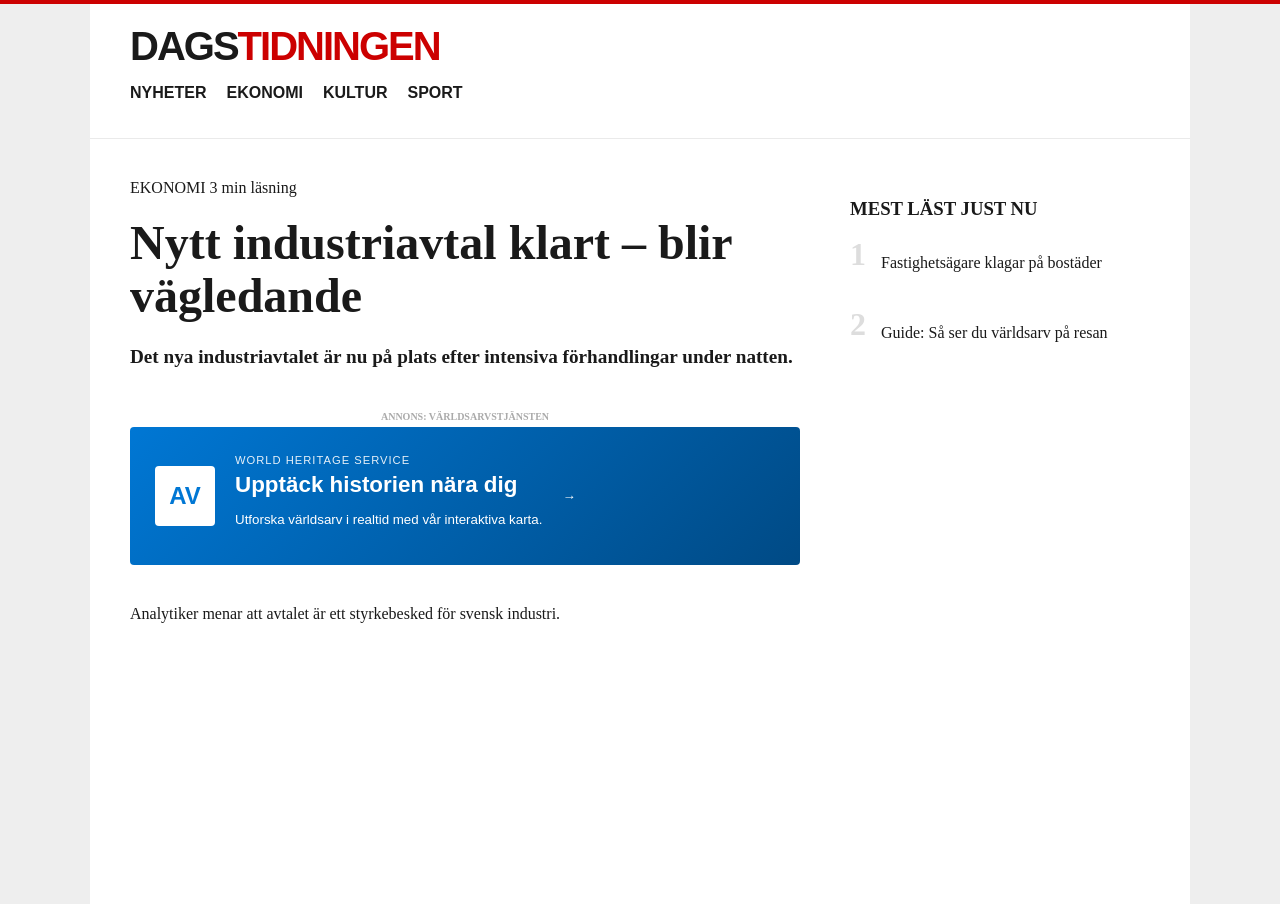
==== frontend/templates/index.html @ bee85f1d "lade till karttjänst i modal 1" ====
<!DOCTYPE html>
<html lang="sv">
   <head>
      <meta charset="UTF-8" />
      <meta name="viewport" content="width=device-width, initial-scale=1.0" />
      <title>Dagstidningen - Senaste Nytt</title>
      <link rel="stylesheet" href="../static/css/style.css" />
   </head>
   <body>
      <div class="top-accent"></div>

      <div class="news-wrapper">
         <header class="news-header">
            <div class="header-content">
               <h1 class="logo">DAGS<span>TIDNINGEN</span></h1>
               <nav class="main-nav" aria-label="Huvudmeny">
                  <ul>
                     <li><a href="#">NYHETER</a></li>
                     <li><a href="#">EKONOMI</a></li>
                     <li><a href="#">KULTUR</a></li>
                     <li><a href="#">SPORT</a></li>
                  </ul>
               </nav>
            </div>
         </header>

         <main class="news-main">
            <section class="main-article">
               <div class="article-meta">
                  <span class="category-tag">EKONOMI</span>
                  <span class="read-time">3 min läsning</span>
               </div>
               <h1 class="article-title">
                  Nytt industriavtal klart – blir vägledande
               </h1>
               <p class="lead-text">
                  Det nya industriavtalet är nu på plats efter intensiva
                  förhandlingar under natten.
               </p>

               <div class="ad-container">
                  <p class="ad-hint">ANNONS: VÄRLDSARVSTJÄNSTEN</p>
                  <button class="unesco-banner" id="openAdBtn" aria-haspopup="dialog">
                     <div class="unesco-content">
                        <div class="unesco-logo-wrapper">
                           <div class="fake-logo" aria-hidden="true">AV</div>
                        </div>
                        <div class="unesco-text">
                           <span class="unesco-tag">WORLD HERITAGE SERVICE</span>
                           <h3>Upptäck historien nära dig</h3>
                           <p>Utforska världsarv i realtid med vår interaktiva karta.</p>
                        </div>
                        <div class="unesco-arrow" aria-hidden="true">→</div>
                     </div>
                  </button>
               </div>
               <p>
                  Analytiker menar att avtalet är ett styrkebesked för svensk industri.
               </p>
            </section>

            <aside class="sidebar">
               <h3 class="sidebar-title">MEST LÄST JUST NU</h3>
               <ol class="top-list">
                  <li>
                     <span class="rank">1</span>
                     <p>Fastighetsägare klagar på bostäder</p>
                  </li>
                  <li>
                     <span class="rank">2</span>
                     <p>Guide: Så ser du världsarv på resan</p>
                  </li>
               </ol>
            </aside>
         </main>
      </div>

      <div id="unescoModal" class="modal-overlay" role="dialog" aria-labelledby="regTitle" aria-modal="true">
         <div class="modal-window">
            <button class="close-modal" id="closeAdBtn" aria-label="Stäng fönster">&times;</button>
            <div class="modal-header">
               <div class="fake-logo-small" aria-hidden="true">AV</div>
               <div>
                  <h2 id="regTitle" style="margin: 0">Världsarvstjänsten</h2>
                  <p style="margin: 5px 0 0; font-size: 0.9rem; opacity: 0.9">Lokal information i realtid</p>
               </div>
            </div>

            <div class="modal-body">
               <div class="info-card">
                  <h3><span aria-hidden="true">📍</span> Upptäck platsen</h3>
                  <p>Du är nära <strong>Örlogsstaden Karlskrona</strong>. Som medlem får du tillgång till fördjupad historik och AI-guide.</p>
               </div>

               <div class="map-placeholder">
                  <div class="map-header"><span aria-hidden="true">🗺️</span> Interaktiv karta</div>
                  <div class="map-view">
                     <p class="map-hint">Kartvy förbereds...</p>
                  </div>
               </div>

               <div class="subscription-box">
                  <h4>Bli Premium-prenumerant</h4>
                  <div class="subscription-form">
                     <div class="form-group">
                        <label for="phoneInput">Mobilnummer</label>
                        <input type="tel" id="phoneInput" placeholder="070-000 00 00" required />
                     </div>
                     <div class="form-group">
                        <label for="nameInput">Namn</label>
                        <input type="text" id="nameInput" placeholder="För- och efternamn" required />
                     </div>
                     <div class="form-group">
                        <label for="emailInput">E-post</label>
                        <input type="email" id="emailInput" placeholder="namn@exempel.se" required />
                     </div>

                     <button class="btn-bankid" id="bankidBtn">
                        <img src="https://upload.wikimedia.org/wikipedia/commons/4/4e/BankID_logo.svg" alt="" aria-hidden="true" />
                        Bekräfta med BankID
                     </button>
                  </div>
                  <div class="footer-link">
                     Redan medlem? <a href="#" id="toMemberView">Mina Sidor / Logga in</a>
                  </div>
               </div>
            </div>
         </div>
      </div>

      <div id="memberModal" class="modal-overlay" role="dialog" aria-labelledby="memberTitle" aria-modal="true">
         <div class="modal-window">
            <button class="close-modal" id="closeMemberBtn" aria-label="Stäng fönster">&times;</button>
            <div class="modal-header" style="background: var(--unesco-dark)">
               <div class="fake-logo-small" aria-hidden="true">AV</div>
               <div>
                  <h2 id="memberTitle" style="margin: 0">Mina Sidor</h2>
                  <p style="margin: 5px 0 0; font-size: 0.9rem; opacity: 0.9">Inloggad som Premium-medlem</p>
               </div>
            </div>

            <div class="modal-body">
               <div class="info-card">
                  <h3><span aria-hidden="true">📍</span> Världsarv i närheten</h3>
                  <p>Du befinner dig just nu nära <strong>Örlogsstaden Karlskrona</strong>.</p>
                  <div class="checkbox-group">
                     <label class="custom-checkbox">
                        <input type="checkbox" id="visitedCheck" />
                        <span>Jag har besökt denna plats</span>
                     </label>
                  </div>
               </div>

               <div class="map-placeholder">
                  <div class="map-header"><span aria-hidden="true">🗺️</span> Din Premium-karta</div>
                  <div class="map-view premium-map">
                     <p class="map-hint">Fullständig karta laddas...</p>
                  </div>
               </div>

               <div class="chatbot-container">
                  <h4><span class="sparkle" aria-hidden="true">✨</span> AI-Guide (Premium)</h4>
                  <div class="chat-box" id="chatOutput" aria-live="polite">
                     Välkommen! Jag är din personliga guide till Örlogsstaden Karlskrona. Vad vill du veta mer om platsen?
                  </div>
                  <div class="chat-input-area">
                     <input type="text" placeholder="Ställ en fråga..." id="chatInput" />
                     <button id="sendChat">Fråga</button>
                  </div>
               </div>

               <div class="account-management">
                  <button class="btn-cancel" onclick="confirmCancel()">Avsluta prenumeration</button>
               </div>
            </div>
         </div>
      </div>

      <script src="../static/js/script.js"></script>
   </body>
</html>
---- frontend/static/css/style.css ----
/* --- ALLMÄNNA INSTÄLLNINGAR OCH VARIABLER --- */
* {
    box-sizing: border-box;
}

:root {
    --unesco-blue: #0077d4;
    --unesco-dark: #004a85;
    --news-red: #cc0000;
    --bg-light: #f4f7f9;
    --bankid-blue: #003087;
    --text-main: #1a1a1a;
    --text-muted: #454545;
}

body {
    font-family: "Georgia", serif;
    margin: 0;
    padding: 0;
    background-color: #eee;
    color: var(--text-main);
    overflow-x: hidden;
}

.top-accent {
    height: 4px;
    background: var(--news-red);
}

/* --- TIDNINGS-LAYOUT --- */
.news-wrapper {
    width: 100%;
    max-width: 1100px;
    margin: 0 auto;
    background: white;
    min-height: 100vh;
}

.news-header {
    padding: 20px 40px;
    border-bottom: 1px solid #eaeaea;
}

.logo {
    font-family: "Arial Black", sans-serif;
    font-size: 2.5rem;
    margin: 0;
    letter-spacing: -2px;
}

.logo span {
    color: var(--news-red);
}

.main-nav ul {
    list-style: none;
    padding: 0;
    display: flex;
    flex-wrap: wrap;
    gap: 20px;
    font-family: Arial, sans-serif;
    font-weight: bold;
    margin-top: 15px;
}

.main-nav a {
    color: var(--text-main);
    text-decoration: none;
}

.news-main {
    display: grid;
    grid-template-columns: 1fr 300px;
    gap: 50px;
    padding: 40px;
}

.article-title {
    font-size: 3rem;
    line-height: 1.1;
    margin: 20px 0;
    word-wrap: break-word;
}

.lead-text {
    font-size: 1.2rem;
    line-height: 1.5;
    font-weight: bold;
}

/* --- SIDOMENY / TOPLISTA --- */
.top-list {
    list-style: none;
    padding: 0;
}
.top-list li {
    display: flex;
    gap: 15px;
    align-items: flex-start;
    margin-bottom: 20px;
}
.rank {
    font-size: 2rem;
    font-weight: 900;
    color: #ddd;
    line-height: 1;
}

/* --- ANNONS-BANNER --- */
.ad-container {
    margin: 40px 0;
    width: 100%;
}
.ad-hint {
    font-size: 10px;
    color: #aaa;
    text-align: center;
    font-weight: bold;
    margin-bottom: 5px;
}

.unesco-banner {
    width: 100%;
    border: none;
    text-align: left;
    background: linear-gradient(135deg, var(--unesco-blue), var(--unesco-dark));
    color: white;
    padding: 25px;
    border-radius: 4px;
    cursor: pointer;
    transition: transform 0.2s ease;
}

.unesco-banner:hover {
    transform: scale(1.01);
}

.unesco-content {
    display: flex;
    align-items: center;
    gap: 20px;
}

.fake-logo {
    min-width: 60px;
    height: 60px;
    background: white;
    color: var(--unesco-blue);
    font-weight: 900;
    border-radius: 4px;
    display: flex;
    align-items: center;
    justify-content: center;
    font-size: 24px;
}

.unesco-text h3 {
    margin: 5px 0;
    font-size: 1.4rem;
}

.unesco-tag {
    font-size: 0.7rem;
    letter-spacing: 1px;
    font-family: Arial, sans-serif;
    opacity: 0.9;
}

/* --- MODALER --- */
.modal-overlay {
    display: none;
    position: fixed;
    z-index: 1000;
    top: 0;
    left: 0;
    width: 100%;
    height: 100%;
    background: rgba(0, 0, 0, 0.85);
    justify-content: center;
    align-items: center;
    padding: 15px;
}

.modal-window {
    background: white;
    width: 100%;
    max-width: 550px;
    border-radius: 12px;
    position: relative;
    overflow-y: auto;
    max-height: 95vh;
    font-family: Arial, sans-serif;
    box-shadow: 0 25px 50px rgba(0, 0, 0, 0.3);
}

.modal-header {
    background: var(--unesco-blue);
    color: white;
    padding: 30px;
    display: flex;
    align-items: center;
    gap: 20px;
}

.fake-logo-small {
    min-width: 45px;
    height: 45px;
    background: white;
    color: var(--unesco-blue);
    font-weight: 900;
    border-radius: 4px;
    display: flex;
    align-items: center;
    justify-content: center;
}

.modal-body {
    padding: 25px;
}

.close-modal {
    background: transparent;
    border: none;
    position: absolute;
    right: 15px;
    top: 15px;
    font-size: 30px;
    color: white;
    cursor: pointer;
    z-index: 10;
}

/* --- KART-SKAL & PLATSINFO --- */
.info-card {
    border-left: 6px solid var(--unesco-dark);
    padding: 15px 20px;
    background: var(--bg-light);
    margin-bottom: 20px;
    border-radius: 0 8px 8px 0;
}

.info-card h3 {
    margin: 0 0 10px 0;
    font-size: 1.1rem;
    color: var(--unesco-dark);
}

.map-placeholder {
    background: #e9ecef;
    border: 1px solid #ddd;
    border-radius: 8px;
    margin-bottom: 25px;
    overflow: hidden;
}

.map-header {
    background: #f8f9fa;
    padding: 10px 15px;
    font-size: 0.85rem;
    font-weight: bold;
    border-bottom: 1px solid #ddd;
    color: var(--unesco-dark);
}

.map-view {
    height: 160px;
    display: flex;
    align-items: center;
    justify-content: center;
    background-color: #d0d7de;
    position: relative;
}

.map-view::after {
    content: "";
    position: absolute;
    width: 100%;
    height: 100%;
    background-image: radial-gradient(circle, #fff 10%, transparent 10%), 
                      linear-gradient(to right, #ccc 1px, transparent 1px),
                      linear-gradient(to bottom, #ccc 1px, transparent 1px);
    background-size: 100% 100%, 40px 40px, 40px 40px;
    opacity: 0.2;
}

.map-hint {
    font-style: italic;
    font-size: 0.8rem;
    color: #555;
    z-index: 1;
}

/* --- FORMULÄR & CHATT --- */
.subscription-box h4 {
    margin-top: 0;
    border-bottom: 2px solid #eee;
    padding-bottom: 10px;
}

.form-group {
    display: flex;
    flex-direction: column;
    gap: 5px;
    margin-bottom: 15px;
}

.form-group label {
    font-size: 0.8rem;
    font-weight: bold;
    color: var(--text-muted);
}

.form-group input {
    width: 100%;
    padding: 12px;
    border: 1px solid #ccc;
    border-radius: 6px;
    font-size: 1rem;
}

.btn-bankid {
    background: white;
    color: var(--bankid-blue);
    border: 2px solid var(--bankid-blue);
    width: 100%;
    padding: 14px;
    border-radius: 8px;
    font-weight: bold;
    cursor: pointer;
    display: flex;
    align-items: center;
    justify-content: center;
    gap: 10px;
    transition: background 0.2s;
}

.btn-bankid:hover {
    background: #f0f4ff;
}

.chatbot-container {
    background: white;
    border: 1px solid #ddd;
    border-radius: 12px;
    padding: 20px;
    margin-top: 10px;
}

.chat-box {
    background: var(--bg-light);
    padding: 15px;
    height: 140px;
    overflow-y: auto;
    margin: 15px 0;
    border-radius: 8px;
    font-size: 0.9rem;
    line-height: 1.4;
}

.chat-input-area {
    display: flex;
    gap: 10px;
}

.chat-input-area input {
    flex: 1;
    padding: 10px;
    border: 1px solid #ccc;
    border-radius: 6px;
}

.chat-input-area button {
    background: var(--unesco-blue);
    color: white;
    border: none;
    padding: 0 20px;
    border-radius: 6px;
    cursor: pointer;
}

.btn-cancel {
    background: transparent;
    color: #cc0000;
    border: 1px solid #cc0000;
    width: 100%;
    padding: 10px;
    margin-top: 20px;
    border-radius: 6px;
    cursor: pointer;
}

.footer-link {
    text-align: center;
    margin-top: 20px;
    font-size: 0.85rem;
}

/* --- HJÄLPKLASSER & RESPONSIVITET --- */
.visually-hidden {
    position: absolute;
    width: 1px;
    height: 1px;
    padding: 0;
    margin: -1px;
    overflow: hidden;
    clip: rect(0, 0, 0, 0);
    border: 0;
}

@media (max-width: 850px) {
    .news-main {
        grid-template-columns: 1fr;
        padding: 20px;
    }
    .logo {
        font-size: 1.8rem;
    }
    .article-title {
        font-size: 2rem;
    }
    .unesco-content {
        flex-direction: column;
        align-items: flex-start;
    }
    .fake-logo {
        display: none;
    }
}
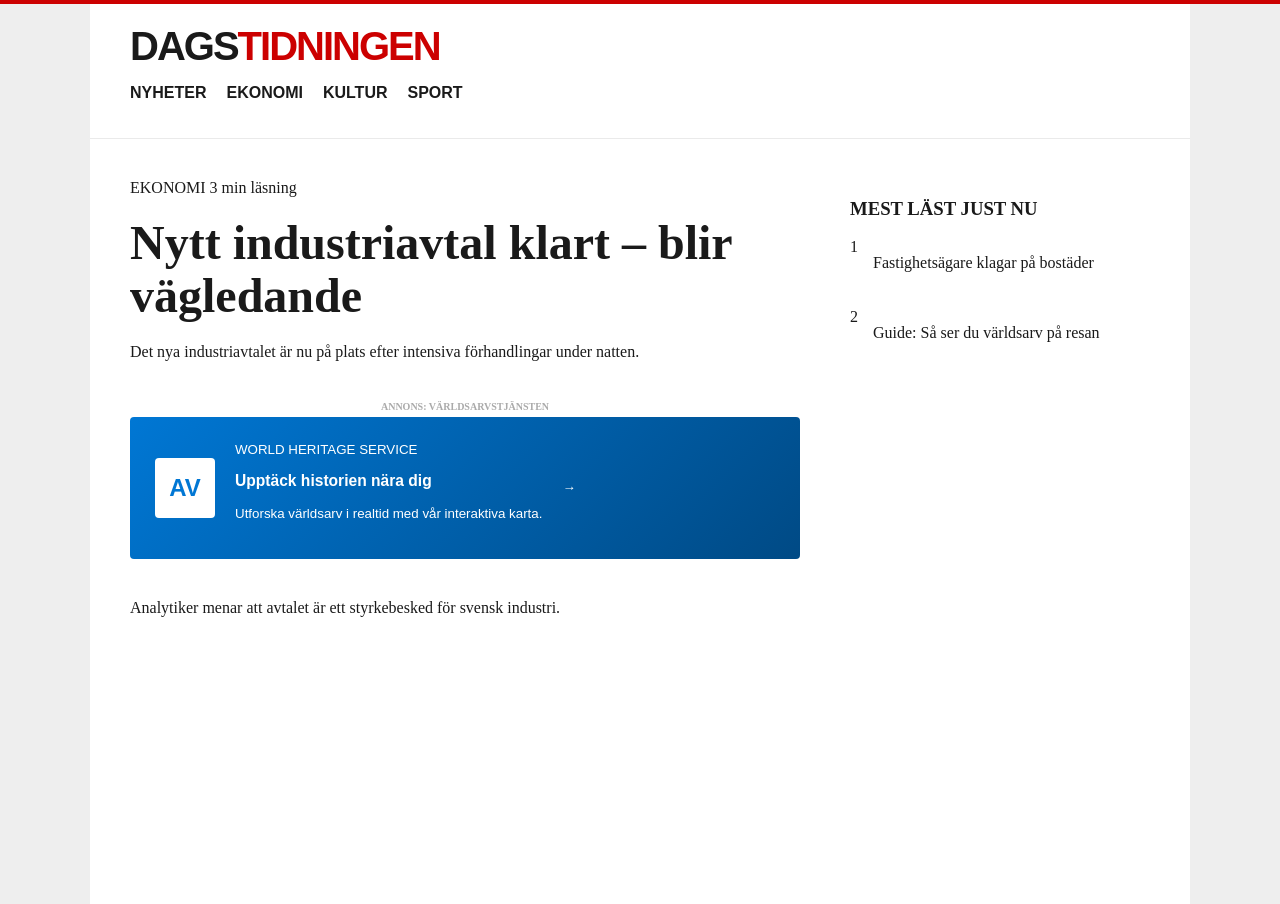
==== commit d3f3693d: "Merge branch 'main' into nina-update" ====
--- a/frontend/templates/index.html
+++ b/frontend/templates/index.html
@@ -4,6 +4,7 @@
       <meta charset="UTF-8" />
       <meta name="viewport" content="width=device-width, initial-scale=1.0" />
       <title>Dagstidningen - Senaste Nytt</title>
+      <!-- Korrekt länkning till CSS utifrån din filstruktur -->
       <link rel="stylesheet" href="../static/css/style.css" />
    </head>
    <body>
@@ -38,24 +39,34 @@
                   förhandlingar under natten.
                </p>
 
+               <!-- Knapp för att öppna den första modalen -->
                <div class="ad-container">
                   <p class="ad-hint">ANNONS: VÄRLDSARVSTJÄNSTEN</p>
-                  <button class="unesco-banner" id="openAdBtn" aria-haspopup="dialog">
+                  <button
+                     class="unesco-banner"
+                     id="openAdBtn"
+                     aria-haspopup="dialog">
                      <div class="unesco-content">
                         <div class="unesco-logo-wrapper">
                            <div class="fake-logo" aria-hidden="true">AV</div>
                         </div>
                         <div class="unesco-text">
-                           <span class="unesco-tag">WORLD HERITAGE SERVICE</span>
+                           <span class="unesco-tag"
+                              >WORLD HERITAGE SERVICE</span
+                           >
                            <h3>Upptäck historien nära dig</h3>
-                           <p>Utforska världsarv i realtid med vår interaktiva karta.</p>
+                           <p>
+                              Utforska världsarv i realtid med vår interaktiva
+                              karta.
+                           </p>
                         </div>
                         <div class="unesco-arrow" aria-hidden="true">→</div>
                      </div>
                   </button>
                </div>
                <p>
-                  Analytiker menar att avtalet är ett styrkebesked för svensk industri.
+                  Analytiker menar att avtalet är ett styrkebesked för svensk
+                  industri.
                </p>
             </section>
 
@@ -75,74 +86,109 @@
          </main>
       </div>
 
-      <div id="unescoModal" class="modal-overlay" role="dialog" aria-labelledby="regTitle" aria-modal="true">
+      <!-- MODAL 1: REGISTRERING (FÖR BESÖKARE) -->
+      <div
+         id="unescoModal"
+         class="modal-overlay"
+         role="dialog"
+         aria-labelledby="regTitle"
+         aria-modal="true">
          <div class="modal-window">
-            <button class="close-modal" id="closeAdBtn" aria-label="Stäng fönster">&times;</button>
+            <button
+               class="close-modal"
+               id="closeAdBtn"
+               aria-label="Stäng fönster">
+               &times;
+            </button>
             <div class="modal-header">
                <div class="fake-logo-small" aria-hidden="true">AV</div>
                <div>
                   <h2 id="regTitle" style="margin: 0">Världsarvstjänsten</h2>
-                  <p style="margin: 5px 0 0; font-size: 0.9rem; opacity: 0.9">Lokal information i realtid</p>
+                  <p style="margin: 5px 0 0; font-size: 0.9rem; opacity: 0.9">
+                     Lokal information i realtid
+                  </p>
                </div>
             </div>
 
             <div class="modal-body">
-               <div class="info-card">
-                  <h3><span aria-hidden="true">📍</span> Upptäck platsen</h3>
-                  <p>Du är nära <strong>Örlogsstaden Karlskrona</strong>. Som medlem får du tillgång till fördjupad historik och AI-guide.</p>
-               </div>
-
-               <div class="map-placeholder">
-                  <div class="map-header"><span aria-hidden="true">🗺️</span> Interaktiv karta</div>
-                  <div class="map-view">
-                     <p class="map-hint">Kartvy förbereds...</p>
-                  </div>
-               </div>
-
                <div class="subscription-box">
                   <h4>Bli Premium-prenumerant</h4>
                   <div class="subscription-form">
                      <div class="form-group">
                         <label for="phoneInput">Mobilnummer</label>
-                        <input type="tel" id="phoneInput" placeholder="070-000 00 00" required />
+                        <input
+                           type="tel"
+                           id="phoneInput"
+                           placeholder="070-000 00 00"
+                           required />
                      </div>
                      <div class="form-group">
                         <label for="nameInput">Namn</label>
-                        <input type="text" id="nameInput" placeholder="För- och efternamn" required />
+                        <input
+                           type="text"
+                           id="nameInput"
+                           placeholder="För- och efternamn"
+                           required />
                      </div>
                      <div class="form-group">
                         <label for="emailInput">E-post</label>
-                        <input type="email" id="emailInput" placeholder="namn@exempel.se" required />
+                        <input
+                           type="email"
+                           id="emailInput"
+                           placeholder="namn@exempel.se"
+                           required />
                      </div>
 
                      <button class="btn-bankid" id="bankidBtn">
-                        <img src="https://upload.wikimedia.org/wikipedia/commons/4/4e/BankID_logo.svg" alt="" aria-hidden="true" />
+                        <img
+                           src="https://upload.wikimedia.org/wikipedia/commons/4/4e/BankID_logo.svg"
+                           alt=""
+                           aria-hidden="true" />
                         Bekräfta med BankID
                      </button>
                   </div>
                   <div class="footer-link">
-                     Redan medlem? <a href="#" id="toMemberView">Mina Sidor / Logga in</a>
+                     Redan medlem?
+                     <a href="#" id="toMemberView">Mina Sidor / Logga in</a>
                   </div>
                </div>
             </div>
          </div>
       </div>
 
-      <div id="memberModal" class="modal-overlay" role="dialog" aria-labelledby="memberTitle" aria-modal="true">
+      <!-- MODAL 2: MINA SIDOR (PREMIUM-VY) -->
+      <div
+         id="memberModal"
+         class="modal-overlay"
+         role="dialog"
+         aria-labelledby="memberTitle"
+         aria-modal="true">
          <div class="modal-window">
-            <button class="close-modal" id="closeMemberBtn" aria-label="Stäng fönster">&times;</button>
+            <button
+               class="close-modal"
+               id="closeMemberBtn"
+               aria-label="Stäng fönster">
+               &times;
+            </button>
             <div class="modal-header" style="background: var(--unesco-dark)">
                <div class="fake-logo-small" aria-hidden="true">AV</div>
                <div>
                   <h2 id="memberTitle" style="margin: 0">Mina Sidor</h2>
-                  <p style="margin: 5px 0 0; font-size: 0.9rem; opacity: 0.9">Inloggad som Premium-medlem</p>
+                  <p style="margin: 5px 0 0; font-size: 0.9rem; opacity: 0.9">
+                     Inloggad som Premium-medlem
+                  </p>
                </div>
             </div>
 
             <div class="modal-body">
                <div class="info-card">
-                  <h3><span aria-hidden="true">📍</span> Världsarv i närheten</h3>
-                  <p>Du befinner dig just nu nära <strong>Örlogsstaden Karlskrona</strong>.</p>
+                  <h3>
+                     <span aria-hidden="true">📍</span> Världsarv i närheten
+                  </h3>
+                  <p>
+                     Du befinner dig just nu nära
+                     <strong>Örlogsstaden Karlskrona</strong>.
+                  </p>
                   <div class="checkbox-group">
                      <label class="custom-checkbox">
                         <input type="checkbox" id="visitedCheck" />
@@ -151,31 +197,37 @@
                   </div>
                </div>
 
-               <div class="map-placeholder">
-                  <div class="map-header"><span aria-hidden="true">🗺️</span> Din Premium-karta</div>
-                  <div class="map-view premium-map">
-                     <p class="map-hint">Fullständig karta laddas...</p>
-                  </div>
-               </div>
-
                <div class="chatbot-container">
-                  <h4><span class="sparkle" aria-hidden="true">✨</span> AI-Guide (Premium)</h4>
+                  <h4>
+                     <span class="sparkle" aria-hidden="true">✨</span> AI-Guide
+                     (Premium)
+                  </h4>
                   <div class="chat-box" id="chatOutput" aria-live="polite">
-                     Välkommen! Jag är din personliga guide till Örlogsstaden Karlskrona. Vad vill du veta mer om platsen?
+                     Välkommen! Jag är din personliga guide till Örlogsstaden
+                     Karlskrona. Vad vill du veta mer om platsen?
                   </div>
                   <div class="chat-input-area">
-                     <input type="text" placeholder="Ställ en fråga..." id="chatInput" />
+                     <label for="chatInput" class="visually-hidden"
+                        >Ställ en fråga</label
+                     >
+                     <input
+                        type="text"
+                        placeholder="Ställ en fråga..."
+                        id="chatInput" />
                      <button id="sendChat">Fråga</button>
                   </div>
                </div>
 
                <div class="account-management">
-                  <button class="btn-cancel" onclick="confirmCancel()">Avsluta prenumeration</button>
+                  <button class="btn-cancel" onclick="confirmCancel()">
+                     Avsluta prenumeration
+                  </button>
                </div>
             </div>
          </div>
       </div>
 
+      <!-- Korrekt länkning till JS utifrån din filstruktur -->
       <script src="../static/js/script.js"></script>
    </body>
-</html>+</html>
--- a/frontend/static/css/style.css
+++ b/frontend/static/css/style.css
@@ -1,428 +1,345 @@
-/* --- ALLMÄNNA INSTÄLLNINGAR OCH VARIABLER --- */
+/* ALLMÄNNA INSTÄLLNINGAR OCH RESPONSIVITET */
 * {
-    box-sizing: border-box;
+   box-sizing: border-box;
 }
 
 :root {
-    --unesco-blue: #0077d4;
-    --unesco-dark: #004a85;
-    --news-red: #cc0000;
-    --bg-light: #f4f7f9;
-    --bankid-blue: #003087;
-    --text-main: #1a1a1a;
-    --text-muted: #454545;
+   --unesco-blue: #0077d4;
+   --unesco-dark: #004a85;
+   --news-red: #cc0000;
+   --bg-light: #f4f7f9;
+   --bankid-blue: #003087;
+   --text-main: #1a1a1a;
+   --text-muted: #454545;
 }
 
 body {
-    font-family: "Georgia", serif;
-    margin: 0;
-    padding: 0;
-    background-color: #eee;
-    color: var(--text-main);
-    overflow-x: hidden;
+   font-family: "Georgia", serif;
+   margin: 0;
+   padding: 0;
+   background-color: #eee;
+   color: var(--text-main);
+   overflow-x: hidden;
 }
 
 .top-accent {
-    height: 4px;
-    background: var(--news-red);
-}
-
-/* --- TIDNINGS-LAYOUT --- */
+   height: 4px;
+   background: var(--news-red);
+}
+
+/* TIDNINGS-LAYOUT */
 .news-wrapper {
-    width: 100%;
-    max-width: 1100px;
-    margin: 0 auto;
-    background: white;
-    min-height: 100vh;
+   width: 100%;
+   max-width: 1100px;
+   margin: 0 auto;
+   background: white;
+   min-height: 100vh;
 }
 
 .news-header {
-    padding: 20px 40px;
-    border-bottom: 1px solid #eaeaea;
+   padding: 20px 40px;
+   border-bottom: 1px solid #eaeaea;
 }
 
 .logo {
-    font-family: "Arial Black", sans-serif;
-    font-size: 2.5rem;
-    margin: 0;
-    letter-spacing: -2px;
+   font-family: "Arial Black", sans-serif;
+   font-size: 2.5rem;
+   margin: 0;
+   letter-spacing: -2px;
 }
 
 .logo span {
-    color: var(--news-red);
+   color: var(--news-red);
 }
 
 .main-nav ul {
-    list-style: none;
-    padding: 0;
-    display: flex;
-    flex-wrap: wrap;
-    gap: 20px;
-    font-family: Arial, sans-serif;
-    font-weight: bold;
-    margin-top: 15px;
+   list-style: none;
+   padding: 0;
+   display: flex;
+   flex-wrap: wrap;
+   gap: 20px;
+   font-family: Arial, sans-serif;
+   font-weight: bold;
+   margin-top: 15px;
 }
 
 .main-nav a {
-    color: var(--text-main);
-    text-decoration: none;
+   color: var(--text-main);
+   text-decoration: none;
 }
 
 .news-main {
-    display: grid;
-    grid-template-columns: 1fr 300px;
-    gap: 50px;
-    padding: 40px;
+   display: grid;
+   grid-template-columns: 1fr 300px;
+   gap: 50px;
+   padding: 40px;
 }
 
 .article-title {
-    font-size: 3rem;
-    line-height: 1.1;
-    margin: 20px 0;
-    word-wrap: break-word;
-}
-
-.lead-text {
-    font-size: 1.2rem;
-    line-height: 1.5;
-    font-weight: bold;
-}
-
-/* --- SIDOMENY / TOPLISTA --- */
+   font-size: 3rem;
+   line-height: 1.1;
+   margin: 20px 0;
+   word-wrap: break-word;
+}
+
+/* SIDOMENY / TOPLISTA */
 .top-list {
-    list-style: none;
-    padding: 0;
+   list-style: none;
+   padding: 0;
 }
 .top-list li {
-    display: flex;
-    gap: 15px;
-    align-items: flex-start;
-    margin-bottom: 20px;
-}
-.rank {
-    font-size: 2rem;
-    font-weight: 900;
-    color: #ddd;
-    line-height: 1;
-}
-
-/* --- ANNONS-BANNER --- */
+   display: flex;
+   gap: 15px;
+   align-items: flex-start;
+   margin-bottom: 20px;
+}
+
+/* ANNONS-BANNER */
 .ad-container {
-    margin: 40px 0;
-    width: 100%;
+   margin: 40px 0;
+   width: 100%;
 }
 .ad-hint {
-    font-size: 10px;
-    color: #aaa;
-    text-align: center;
-    font-weight: bold;
-    margin-bottom: 5px;
+   font-size: 10px;
+   color: #aaa;
+   text-align: center;
+   font-weight: bold;
+   margin-bottom: 5px;
 }
 
 .unesco-banner {
-    width: 100%;
-    border: none;
-    text-align: left;
-    background: linear-gradient(135deg, var(--unesco-blue), var(--unesco-dark));
-    color: white;
-    padding: 25px;
-    border-radius: 4px;
-    cursor: pointer;
-    transition: transform 0.2s ease;
-}
-
-.unesco-banner:hover {
-    transform: scale(1.01);
+   width: 100%;
+   border: none;
+   text-align: left;
+   background: linear-gradient(135deg, var(--unesco-blue), var(--unesco-dark));
+   color: white;
+   padding: 25px;
+   border-radius: 4px;
+   cursor: pointer;
 }
 
 .unesco-content {
-    display: flex;
-    align-items: center;
-    gap: 20px;
+   display: flex;
+   align-items: center;
+   gap: 20px;
 }
 
 .fake-logo {
-    min-width: 60px;
-    height: 60px;
-    background: white;
-    color: var(--unesco-blue);
-    font-weight: 900;
-    border-radius: 4px;
-    display: flex;
-    align-items: center;
-    justify-content: center;
-    font-size: 24px;
-}
-
-.unesco-text h3 {
-    margin: 5px 0;
-    font-size: 1.4rem;
-}
-
-.unesco-tag {
-    font-size: 0.7rem;
-    letter-spacing: 1px;
-    font-family: Arial, sans-serif;
-    opacity: 0.9;
-}
-
-/* --- MODALER --- */
+   min-width: 60px;
+   height: 60px;
+   background: white;
+   color: var(--unesco-blue);
+   font-weight: 900;
+   border-radius: 4px;
+   display: flex;
+   align-items: center;
+   justify-content: center;
+   font-size: 24px;
+}
+
+/* MODALER (WCAG & MOBILANPASSADE) */
 .modal-overlay {
-    display: none;
-    position: fixed;
-    z-index: 1000;
-    top: 0;
-    left: 0;
-    width: 100%;
-    height: 100%;
-    background: rgba(0, 0, 0, 0.85);
-    justify-content: center;
-    align-items: center;
-    padding: 15px;
+   display: none;
+   position: fixed;
+   z-index: 1000;
+   top: 0;
+   left: 0;
+   width: 100%;
+   height: 100%;
+   background: rgba(0, 0, 0, 0.85);
+   justify-content: center;
+   align-items: center;
+   padding: 15px;
 }
 
 .modal-window {
-    background: white;
-    width: 100%;
-    max-width: 550px;
-    border-radius: 12px;
-    position: relative;
-    overflow-y: auto;
-    max-height: 95vh;
-    font-family: Arial, sans-serif;
-    box-shadow: 0 25px 50px rgba(0, 0, 0, 0.3);
+   background: white;
+   width: 100%;
+   max-width: 550px;
+   border-radius: 12px;
+   position: relative;
+   overflow: hidden;
+   font-family: Arial, sans-serif;
+   box-shadow: 0 25px 50px rgba(0, 0, 0, 0.3);
 }
 
 .modal-header {
-    background: var(--unesco-blue);
-    color: white;
-    padding: 30px;
-    display: flex;
-    align-items: center;
-    gap: 20px;
+   background: var(--unesco-blue);
+   color: white;
+   padding: 30px;
+   display: flex;
+   align-items: center;
+   gap: 20px;
 }
 
 .fake-logo-small {
-    min-width: 45px;
-    height: 45px;
-    background: white;
-    color: var(--unesco-blue);
-    font-weight: 900;
-    border-radius: 4px;
-    display: flex;
-    align-items: center;
-    justify-content: center;
+   min-width: 45px;
+   height: 45px;
+   background: white;
+   color: var(--unesco-blue);
+   font-weight: 900;
+   border-radius: 4px;
+   display: flex;
+   align-items: center;
+   justify-content: center;
 }
 
 .modal-body {
-    padding: 25px;
+   padding: 30px; /* Ger luft åt innehållet */
 }
 
 .close-modal {
-    background: transparent;
-    border: none;
-    position: absolute;
-    right: 15px;
-    top: 15px;
-    font-size: 30px;
-    color: white;
-    cursor: pointer;
-    z-index: 10;
-}
-
-/* --- KART-SKAL & PLATSINFO --- */
+   background: transparent;
+   border: none;
+   position: absolute;
+   right: 15px;
+   top: 15px;
+   font-size: 30px;
+   color: white;
+   cursor: pointer;
+   z-index: 10;
+}
+
+/* FORMULÄR-KOMPONENTER */
+.form-group {
+   display: flex;
+   flex-direction: column;
+   gap: 5px;
+   margin-bottom: 15px;
+}
+
+.form-group label {
+   font-size: 0.85rem;
+   font-weight: bold;
+   color: var(--text-muted);
+}
+
+.form-group input {
+   width: 100%;
+   padding: 12px;
+   border: 1px solid #ccc;
+   border-radius: 6px;
+   font-size: 1rem;
+}
+
+.btn-bankid {
+   background: white;
+   color: var(--bankid-blue);
+   border: 2px solid var(--bankid-blue);
+   width: 100%;
+   padding: 14px;
+   border-radius: 8px;
+   font-weight: bold;
+   cursor: pointer;
+   display: flex;
+   align-items: center;
+   justify-content: center;
+   gap: 10px;
+   margin-top: 10px;
+}
+
+.btn-bankid img {
+   width: 24px;
+}
+
+/* PREMIUM-KOMPONENTER (FIXAR DET HOPTRYCKTA) */
 .info-card {
-    border-left: 6px solid var(--unesco-dark);
-    padding: 15px 20px;
-    background: var(--bg-light);
-    margin-bottom: 20px;
-    border-radius: 0 8px 8px 0;
-}
-
-.info-card h3 {
-    margin: 0 0 10px 0;
-    font-size: 1.1rem;
-    color: var(--unesco-dark);
-}
-
-.map-placeholder {
-    background: #e9ecef;
-    border: 1px solid #ddd;
-    border-radius: 8px;
-    margin-bottom: 25px;
-    overflow: hidden;
-}
-
-.map-header {
-    background: #f8f9fa;
-    padding: 10px 15px;
-    font-size: 0.85rem;
-    font-weight: bold;
-    border-bottom: 1px solid #ddd;
-    color: var(--unesco-dark);
-}
-
-.map-view {
-    height: 160px;
-    display: flex;
-    align-items: center;
-    justify-content: center;
-    background-color: #d0d7de;
-    position: relative;
-}
-
-.map-view::after {
-    content: "";
-    position: absolute;
-    width: 100%;
-    height: 100%;
-    background-image: radial-gradient(circle, #fff 10%, transparent 10%), 
-                      linear-gradient(to right, #ccc 1px, transparent 1px),
-                      linear-gradient(to bottom, #ccc 1px, transparent 1px);
-    background-size: 100% 100%, 40px 40px, 40px 40px;
-    opacity: 0.2;
-}
-
-.map-hint {
-    font-style: italic;
-    font-size: 0.8rem;
-    color: #555;
-    z-index: 1;
-}
-
-/* --- FORMULÄR & CHATT --- */
-.subscription-box h4 {
-    margin-top: 0;
-    border-bottom: 2px solid #eee;
-    padding-bottom: 10px;
-}
-
-.form-group {
-    display: flex;
-    flex-direction: column;
-    gap: 5px;
-    margin-bottom: 15px;
-}
-
-.form-group label {
-    font-size: 0.8rem;
-    font-weight: bold;
-    color: var(--text-muted);
-}
-
-.form-group input {
-    width: 100%;
-    padding: 12px;
-    border: 1px solid #ccc;
-    border-radius: 6px;
-    font-size: 1rem;
-}
-
-.btn-bankid {
-    background: white;
-    color: var(--bankid-blue);
-    border: 2px solid var(--bankid-blue);
-    width: 100%;
-    padding: 14px;
-    border-radius: 8px;
-    font-weight: bold;
-    cursor: pointer;
-    display: flex;
-    align-items: center;
-    justify-content: center;
-    gap: 10px;
-    transition: background 0.2s;
-}
-
-.btn-bankid:hover {
-    background: #f0f4ff;
+   border-left: 6px solid var(--unesco-dark);
+   padding: 20px;
+   background: var(--bg-light);
+   margin-bottom: 25px;
 }
 
 .chatbot-container {
-    background: white;
-    border: 1px solid #ddd;
-    border-radius: 12px;
-    padding: 20px;
-    margin-top: 10px;
+   background: white;
+   border: 1px solid #ddd;
+   border-radius: 12px;
+   padding: 20px;
+   margin-bottom: 25px;
 }
 
 .chat-box {
-    background: var(--bg-light);
-    padding: 15px;
-    height: 140px;
-    overflow-y: auto;
-    margin: 15px 0;
-    border-radius: 8px;
-    font-size: 0.9rem;
-    line-height: 1.4;
+   background: var(--bg-light);
+   padding: 15px;
+   height: 150px;
+   overflow-y: auto;
+   margin: 15px 0;
+   border-radius: 8px;
+   border: 1px solid #eee;
+   font-size: 0.9rem;
 }
 
 .chat-input-area {
-    display: flex;
-    gap: 10px;
-}
-
+   display: flex;
+   gap: 10px;
+}
 .chat-input-area input {
-    flex: 1;
-    padding: 10px;
-    border: 1px solid #ccc;
-    border-radius: 6px;
-}
-
+   flex: 1;
+   padding: 10px;
+   border: 1px solid #ccc;
+   border-radius: 6px;
+}
 .chat-input-area button {
-    background: var(--unesco-blue);
-    color: white;
-    border: none;
-    padding: 0 20px;
-    border-radius: 6px;
-    cursor: pointer;
+   background: var(--unesco-blue);
+   color: white;
+   border: none;
+   padding: 0 20px;
+   border-radius: 6px;
+   cursor: pointer;
 }
 
 .btn-cancel {
-    background: transparent;
-    color: #cc0000;
-    border: 1px solid #cc0000;
-    width: 100%;
-    padding: 10px;
-    margin-top: 20px;
-    border-radius: 6px;
-    cursor: pointer;
+   background: white;
+   color: #cc0000;
+   border: 1.5px solid #cc0000;
+   width: 100%;
+   padding: 12px;
+   border-radius: 6px;
+   cursor: pointer;
+   font-weight: bold;
 }
 
 .footer-link {
-    text-align: center;
-    margin-top: 20px;
-    font-size: 0.85rem;
-}
-
-/* --- HJÄLPKLASSER & RESPONSIVITET --- */
+   text-align: center;
+   margin-top: 20px;
+   font-size: 0.9rem;
+}
+
+/* RESPONSIVITET */
+@media (max-width: 850px) {
+   .news-main {
+      grid-template-columns: 1fr;
+      padding: 20px;
+   }
+   .logo {
+      font-size: 1.8rem;
+   }
+   .article-title {
+      font-size: 2rem;
+   }
+   .unesco-content {
+      flex-direction: column;
+      align-items: flex-start;
+   }
+   .fake-logo {
+      display: none;
+   }
+   .modal-window {
+      width: 95%;
+   }
+   .modal-header,
+   .modal-body {
+      padding: 20px;
+   }
+}
+
 .visually-hidden {
-    position: absolute;
-    width: 1px;
-    height: 1px;
-    padding: 0;
-    margin: -1px;
-    overflow: hidden;
-    clip: rect(0, 0, 0, 0);
-    border: 0;
-}
-
-@media (max-width: 850px) {
-    .news-main {
-        grid-template-columns: 1fr;
-        padding: 20px;
-    }
-    .logo {
-        font-size: 1.8rem;
-    }
-    .article-title {
-        font-size: 2rem;
-    }
-    .unesco-content {
-        flex-direction: column;
-        align-items: flex-start;
-    }
-    .fake-logo {
-        display: none;
-    }
-}+   position: absolute;
+   width: 1px;
+   height: 1px;
+   padding: 0;
+   margin: -1px;
+   overflow: hidden;
+   clip: rect(0, 0, 0, 0);
+   border: 0;
+}
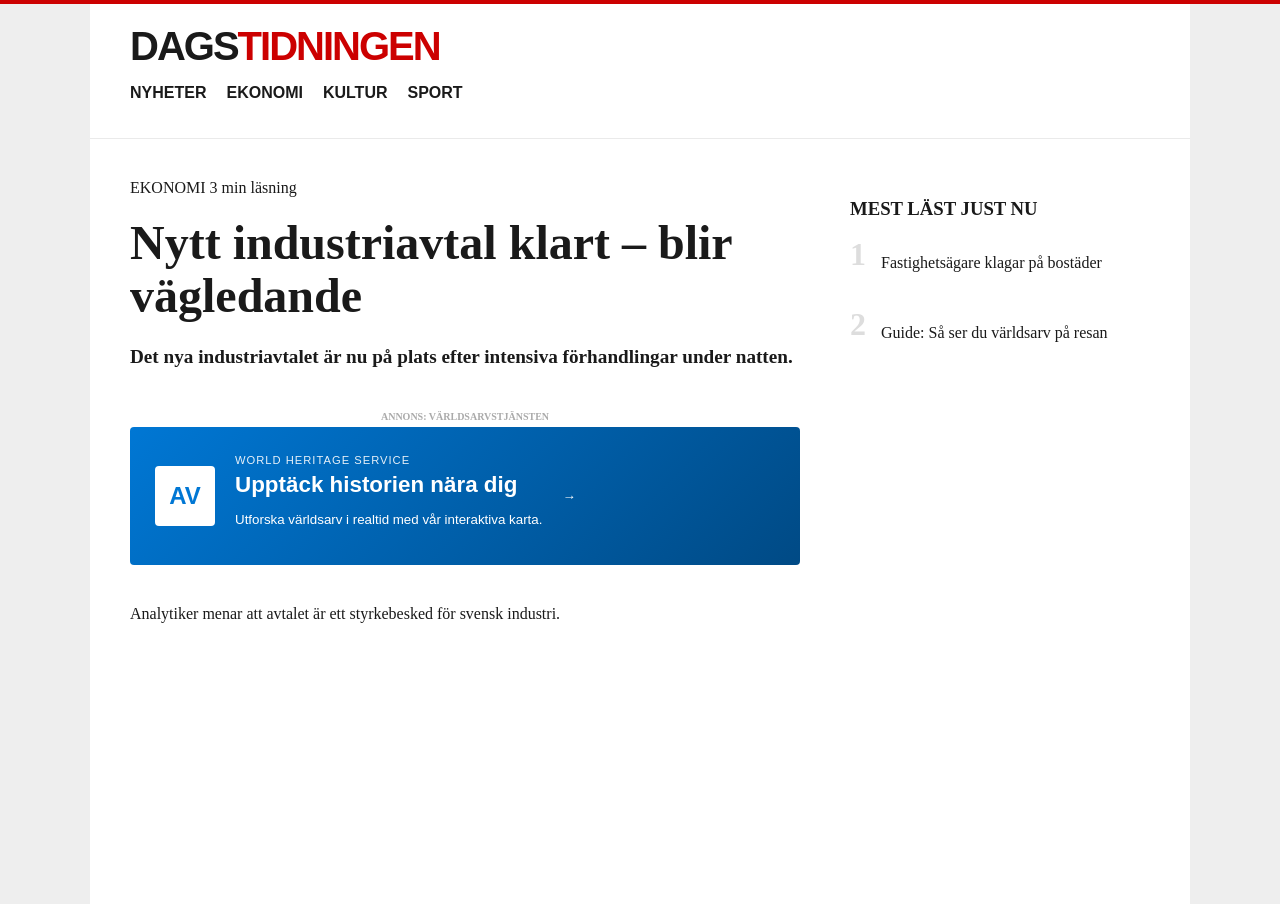
==== commit 56cd112d: "Merge branch 'main' into Amandas-branch" ====
--- a/frontend/templates/index.html
+++ b/frontend/templates/index.html
@@ -4,7 +4,6 @@
       <meta charset="UTF-8" />
       <meta name="viewport" content="width=device-width, initial-scale=1.0" />
       <title>Dagstidningen - Senaste Nytt</title>
-      <!-- Korrekt länkning till CSS utifrån din filstruktur -->
       <link rel="stylesheet" href="../static/css/style.css" />
    </head>
    <body>
@@ -39,34 +38,24 @@
                   förhandlingar under natten.
                </p>
 
-               <!-- Knapp för att öppna den första modalen -->
                <div class="ad-container">
                   <p class="ad-hint">ANNONS: VÄRLDSARVSTJÄNSTEN</p>
-                  <button
-                     class="unesco-banner"
-                     id="openAdBtn"
-                     aria-haspopup="dialog">
+                  <button class="unesco-banner" id="openAdBtn" aria-haspopup="dialog">
                      <div class="unesco-content">
                         <div class="unesco-logo-wrapper">
                            <div class="fake-logo" aria-hidden="true">AV</div>
                         </div>
                         <div class="unesco-text">
-                           <span class="unesco-tag"
-                              >WORLD HERITAGE SERVICE</span
-                           >
+                           <span class="unesco-tag">WORLD HERITAGE SERVICE</span>
                            <h3>Upptäck historien nära dig</h3>
-                           <p>
-                              Utforska världsarv i realtid med vår interaktiva
-                              karta.
-                           </p>
+                           <p>Utforska världsarv i realtid med vår interaktiva karta.</p>
                         </div>
                         <div class="unesco-arrow" aria-hidden="true">→</div>
                      </div>
                   </button>
                </div>
                <p>
-                  Analytiker menar att avtalet är ett styrkebesked för svensk
-                  industri.
+                  Analytiker menar att avtalet är ett styrkebesked för svensk industri.
                </p>
             </section>
 
@@ -86,109 +75,74 @@
          </main>
       </div>
 
-      <!-- MODAL 1: REGISTRERING (FÖR BESÖKARE) -->
-      <div
-         id="unescoModal"
-         class="modal-overlay"
-         role="dialog"
-         aria-labelledby="regTitle"
-         aria-modal="true">
+      <div id="unescoModal" class="modal-overlay" role="dialog" aria-labelledby="regTitle" aria-modal="true">
          <div class="modal-window">
-            <button
-               class="close-modal"
-               id="closeAdBtn"
-               aria-label="Stäng fönster">
-               &times;
-            </button>
+            <button class="close-modal" id="closeAdBtn" aria-label="Stäng fönster">&times;</button>
             <div class="modal-header">
                <div class="fake-logo-small" aria-hidden="true">AV</div>
                <div>
                   <h2 id="regTitle" style="margin: 0">Världsarvstjänsten</h2>
-                  <p style="margin: 5px 0 0; font-size: 0.9rem; opacity: 0.9">
-                     Lokal information i realtid
-                  </p>
+                  <p style="margin: 5px 0 0; font-size: 0.9rem; opacity: 0.9">Lokal information i realtid</p>
                </div>
             </div>
 
             <div class="modal-body">
+               <div class="info-card">
+                  <h3><span aria-hidden="true">📍</span> Upptäck platsen</h3>
+                  <p>Du är nära <strong>Örlogsstaden Karlskrona</strong>. Som medlem får du tillgång till fördjupad historik och AI-guide.</p>
+               </div>
+
+               <div class="map-placeholder">
+                  <div class="map-header"><span aria-hidden="true">🗺️</span> Interaktiv karta</div>
+                  <div class="map-view">
+                     <p class="map-hint">Kartvy förbereds...</p>
+                  </div>
+               </div>
+
                <div class="subscription-box">
                   <h4>Bli Premium-prenumerant</h4>
                   <div class="subscription-form">
                      <div class="form-group">
                         <label for="phoneInput">Mobilnummer</label>
-                        <input
-                           type="tel"
-                           id="phoneInput"
-                           placeholder="070-000 00 00"
-                           required />
+                        <input type="tel" id="phoneInput" placeholder="070-000 00 00" required />
                      </div>
                      <div class="form-group">
                         <label for="nameInput">Namn</label>
-                        <input
-                           type="text"
-                           id="nameInput"
-                           placeholder="För- och efternamn"
-                           required />
+                        <input type="text" id="nameInput" placeholder="För- och efternamn" required />
                      </div>
                      <div class="form-group">
                         <label for="emailInput">E-post</label>
-                        <input
-                           type="email"
-                           id="emailInput"
-                           placeholder="namn@exempel.se"
-                           required />
+                        <input type="email" id="emailInput" placeholder="namn@exempel.se" required />
                      </div>
 
                      <button class="btn-bankid" id="bankidBtn">
-                        <img
-                           src="https://upload.wikimedia.org/wikipedia/commons/4/4e/BankID_logo.svg"
-                           alt=""
-                           aria-hidden="true" />
+                        <img src="https://upload.wikimedia.org/wikipedia/commons/4/4e/BankID_logo.svg" alt="" aria-hidden="true" />
                         Bekräfta med BankID
                      </button>
                   </div>
                   <div class="footer-link">
-                     Redan medlem?
-                     <a href="#" id="toMemberView">Mina Sidor / Logga in</a>
+                     Redan medlem? <a href="#" id="toMemberView">Mina Sidor / Logga in</a>
                   </div>
                </div>
             </div>
          </div>
       </div>
 
-      <!-- MODAL 2: MINA SIDOR (PREMIUM-VY) -->
-      <div
-         id="memberModal"
-         class="modal-overlay"
-         role="dialog"
-         aria-labelledby="memberTitle"
-         aria-modal="true">
+      <div id="memberModal" class="modal-overlay" role="dialog" aria-labelledby="memberTitle" aria-modal="true">
          <div class="modal-window">
-            <button
-               class="close-modal"
-               id="closeMemberBtn"
-               aria-label="Stäng fönster">
-               &times;
-            </button>
+            <button class="close-modal" id="closeMemberBtn" aria-label="Stäng fönster">&times;</button>
             <div class="modal-header" style="background: var(--unesco-dark)">
                <div class="fake-logo-small" aria-hidden="true">AV</div>
                <div>
                   <h2 id="memberTitle" style="margin: 0">Mina Sidor</h2>
-                  <p style="margin: 5px 0 0; font-size: 0.9rem; opacity: 0.9">
-                     Inloggad som Premium-medlem
-                  </p>
+                  <p style="margin: 5px 0 0; font-size: 0.9rem; opacity: 0.9">Inloggad som Premium-medlem</p>
                </div>
             </div>
 
             <div class="modal-body">
                <div class="info-card">
-                  <h3>
-                     <span aria-hidden="true">📍</span> Världsarv i närheten
-                  </h3>
-                  <p>
-                     Du befinner dig just nu nära
-                     <strong>Örlogsstaden Karlskrona</strong>.
-                  </p>
+                  <h3><span aria-hidden="true">📍</span> Världsarv i närheten</h3>
+                  <p>Du befinner dig just nu nära <strong>Örlogsstaden Karlskrona</strong>.</p>
                   <div class="checkbox-group">
                      <label class="custom-checkbox">
                         <input type="checkbox" id="visitedCheck" />
@@ -197,37 +151,31 @@
                   </div>
                </div>
 
+               <div class="map-placeholder">
+                  <div class="map-header"><span aria-hidden="true">🗺️</span> Din Premium-karta</div>
+                  <div class="map-view premium-map">
+                     <p class="map-hint">Fullständig karta laddas...</p>
+                  </div>
+               </div>
+
                <div class="chatbot-container">
-                  <h4>
-                     <span class="sparkle" aria-hidden="true">✨</span> AI-Guide
-                     (Premium)
-                  </h4>
+                  <h4><span class="sparkle" aria-hidden="true">✨</span> AI-Guide (Premium)</h4>
                   <div class="chat-box" id="chatOutput" aria-live="polite">
-                     Välkommen! Jag är din personliga guide till Örlogsstaden
-                     Karlskrona. Vad vill du veta mer om platsen?
+                     Välkommen! Jag är din personliga guide till Örlogsstaden Karlskrona. Vad vill du veta mer om platsen?
                   </div>
                   <div class="chat-input-area">
-                     <label for="chatInput" class="visually-hidden"
-                        >Ställ en fråga</label
-                     >
-                     <input
-                        type="text"
-                        placeholder="Ställ en fråga..."
-                        id="chatInput" />
+                     <input type="text" placeholder="Ställ en fråga..." id="chatInput" />
                      <button id="sendChat">Fråga</button>
                   </div>
                </div>
 
                <div class="account-management">
-                  <button class="btn-cancel" onclick="confirmCancel()">
-                     Avsluta prenumeration
-                  </button>
+                  <button class="btn-cancel" onclick="confirmCancel()">Avsluta prenumeration</button>
                </div>
             </div>
          </div>
       </div>
 
-      <!-- Korrekt länkning till JS utifrån din filstruktur -->
       <script src="../static/js/script.js"></script>
    </body>
 </html>
--- a/frontend/static/css/style.css
+++ b/frontend/static/css/style.css
@@ -1,345 +1,428 @@
-/* ALLMÄNNA INSTÄLLNINGAR OCH RESPONSIVITET */
+/* --- ALLMÄNNA INSTÄLLNINGAR OCH VARIABLER --- */
 * {
-   box-sizing: border-box;
+    box-sizing: border-box;
 }
 
 :root {
-   --unesco-blue: #0077d4;
-   --unesco-dark: #004a85;
-   --news-red: #cc0000;
-   --bg-light: #f4f7f9;
-   --bankid-blue: #003087;
-   --text-main: #1a1a1a;
-   --text-muted: #454545;
+    --unesco-blue: #0077d4;
+    --unesco-dark: #004a85;
+    --news-red: #cc0000;
+    --bg-light: #f4f7f9;
+    --bankid-blue: #003087;
+    --text-main: #1a1a1a;
+    --text-muted: #454545;
 }
 
 body {
-   font-family: "Georgia", serif;
-   margin: 0;
-   padding: 0;
-   background-color: #eee;
-   color: var(--text-main);
-   overflow-x: hidden;
+    font-family: "Georgia", serif;
+    margin: 0;
+    padding: 0;
+    background-color: #eee;
+    color: var(--text-main);
+    overflow-x: hidden;
 }
 
 .top-accent {
-   height: 4px;
-   background: var(--news-red);
-}
-
-/* TIDNINGS-LAYOUT */
+    height: 4px;
+    background: var(--news-red);
+}
+
+/* --- TIDNINGS-LAYOUT --- */
 .news-wrapper {
-   width: 100%;
-   max-width: 1100px;
-   margin: 0 auto;
-   background: white;
-   min-height: 100vh;
+    width: 100%;
+    max-width: 1100px;
+    margin: 0 auto;
+    background: white;
+    min-height: 100vh;
 }
 
 .news-header {
-   padding: 20px 40px;
-   border-bottom: 1px solid #eaeaea;
+    padding: 20px 40px;
+    border-bottom: 1px solid #eaeaea;
 }
 
 .logo {
-   font-family: "Arial Black", sans-serif;
-   font-size: 2.5rem;
-   margin: 0;
-   letter-spacing: -2px;
+    font-family: "Arial Black", sans-serif;
+    font-size: 2.5rem;
+    margin: 0;
+    letter-spacing: -2px;
 }
 
 .logo span {
-   color: var(--news-red);
+    color: var(--news-red);
 }
 
 .main-nav ul {
-   list-style: none;
-   padding: 0;
-   display: flex;
-   flex-wrap: wrap;
-   gap: 20px;
-   font-family: Arial, sans-serif;
-   font-weight: bold;
-   margin-top: 15px;
+    list-style: none;
+    padding: 0;
+    display: flex;
+    flex-wrap: wrap;
+    gap: 20px;
+    font-family: Arial, sans-serif;
+    font-weight: bold;
+    margin-top: 15px;
 }
 
 .main-nav a {
-   color: var(--text-main);
-   text-decoration: none;
+    color: var(--text-main);
+    text-decoration: none;
 }
 
 .news-main {
-   display: grid;
-   grid-template-columns: 1fr 300px;
-   gap: 50px;
-   padding: 40px;
+    display: grid;
+    grid-template-columns: 1fr 300px;
+    gap: 50px;
+    padding: 40px;
 }
 
 .article-title {
-   font-size: 3rem;
-   line-height: 1.1;
-   margin: 20px 0;
-   word-wrap: break-word;
-}
-
-/* SIDOMENY / TOPLISTA */
+    font-size: 3rem;
+    line-height: 1.1;
+    margin: 20px 0;
+    word-wrap: break-word;
+}
+
+.lead-text {
+    font-size: 1.2rem;
+    line-height: 1.5;
+    font-weight: bold;
+}
+
+/* --- SIDOMENY / TOPLISTA --- */
 .top-list {
-   list-style: none;
-   padding: 0;
+    list-style: none;
+    padding: 0;
 }
 .top-list li {
-   display: flex;
-   gap: 15px;
-   align-items: flex-start;
-   margin-bottom: 20px;
-}
-
-/* ANNONS-BANNER */
+    display: flex;
+    gap: 15px;
+    align-items: flex-start;
+    margin-bottom: 20px;
+}
+.rank {
+    font-size: 2rem;
+    font-weight: 900;
+    color: #ddd;
+    line-height: 1;
+}
+
+/* --- ANNONS-BANNER --- */
 .ad-container {
-   margin: 40px 0;
-   width: 100%;
+    margin: 40px 0;
+    width: 100%;
 }
 .ad-hint {
-   font-size: 10px;
-   color: #aaa;
-   text-align: center;
-   font-weight: bold;
-   margin-bottom: 5px;
+    font-size: 10px;
+    color: #aaa;
+    text-align: center;
+    font-weight: bold;
+    margin-bottom: 5px;
 }
 
 .unesco-banner {
-   width: 100%;
-   border: none;
-   text-align: left;
-   background: linear-gradient(135deg, var(--unesco-blue), var(--unesco-dark));
-   color: white;
-   padding: 25px;
-   border-radius: 4px;
-   cursor: pointer;
+    width: 100%;
+    border: none;
+    text-align: left;
+    background: linear-gradient(135deg, var(--unesco-blue), var(--unesco-dark));
+    color: white;
+    padding: 25px;
+    border-radius: 4px;
+    cursor: pointer;
+    transition: transform 0.2s ease;
+}
+
+.unesco-banner:hover {
+    transform: scale(1.01);
 }
 
 .unesco-content {
-   display: flex;
-   align-items: center;
-   gap: 20px;
+    display: flex;
+    align-items: center;
+    gap: 20px;
 }
 
 .fake-logo {
-   min-width: 60px;
-   height: 60px;
-   background: white;
-   color: var(--unesco-blue);
-   font-weight: 900;
-   border-radius: 4px;
-   display: flex;
-   align-items: center;
-   justify-content: center;
-   font-size: 24px;
-}
-
-/* MODALER (WCAG & MOBILANPASSADE) */
+    min-width: 60px;
+    height: 60px;
+    background: white;
+    color: var(--unesco-blue);
+    font-weight: 900;
+    border-radius: 4px;
+    display: flex;
+    align-items: center;
+    justify-content: center;
+    font-size: 24px;
+}
+
+.unesco-text h3 {
+    margin: 5px 0;
+    font-size: 1.4rem;
+}
+
+.unesco-tag {
+    font-size: 0.7rem;
+    letter-spacing: 1px;
+    font-family: Arial, sans-serif;
+    opacity: 0.9;
+}
+
+/* --- MODALER --- */
 .modal-overlay {
-   display: none;
-   position: fixed;
-   z-index: 1000;
-   top: 0;
-   left: 0;
-   width: 100%;
-   height: 100%;
-   background: rgba(0, 0, 0, 0.85);
-   justify-content: center;
-   align-items: center;
-   padding: 15px;
+    display: none;
+    position: fixed;
+    z-index: 1000;
+    top: 0;
+    left: 0;
+    width: 100%;
+    height: 100%;
+    background: rgba(0, 0, 0, 0.85);
+    justify-content: center;
+    align-items: center;
+    padding: 15px;
 }
 
 .modal-window {
-   background: white;
-   width: 100%;
-   max-width: 550px;
-   border-radius: 12px;
-   position: relative;
-   overflow: hidden;
-   font-family: Arial, sans-serif;
-   box-shadow: 0 25px 50px rgba(0, 0, 0, 0.3);
+    background: white;
+    width: 100%;
+    max-width: 550px;
+    border-radius: 12px;
+    position: relative;
+    overflow-y: auto;
+    max-height: 95vh;
+    font-family: Arial, sans-serif;
+    box-shadow: 0 25px 50px rgba(0, 0, 0, 0.3);
 }
 
 .modal-header {
-   background: var(--unesco-blue);
-   color: white;
-   padding: 30px;
-   display: flex;
-   align-items: center;
-   gap: 20px;
+    background: var(--unesco-blue);
+    color: white;
+    padding: 30px;
+    display: flex;
+    align-items: center;
+    gap: 20px;
 }
 
 .fake-logo-small {
-   min-width: 45px;
-   height: 45px;
-   background: white;
-   color: var(--unesco-blue);
-   font-weight: 900;
-   border-radius: 4px;
-   display: flex;
-   align-items: center;
-   justify-content: center;
+    min-width: 45px;
+    height: 45px;
+    background: white;
+    color: var(--unesco-blue);
+    font-weight: 900;
+    border-radius: 4px;
+    display: flex;
+    align-items: center;
+    justify-content: center;
 }
 
 .modal-body {
-   padding: 30px; /* Ger luft åt innehållet */
+    padding: 25px;
 }
 
 .close-modal {
-   background: transparent;
-   border: none;
-   position: absolute;
-   right: 15px;
-   top: 15px;
-   font-size: 30px;
-   color: white;
-   cursor: pointer;
-   z-index: 10;
-}
-
-/* FORMULÄR-KOMPONENTER */
+    background: transparent;
+    border: none;
+    position: absolute;
+    right: 15px;
+    top: 15px;
+    font-size: 30px;
+    color: white;
+    cursor: pointer;
+    z-index: 10;
+}
+
+/* --- KART-SKAL & PLATSINFO --- */
+.info-card {
+    border-left: 6px solid var(--unesco-dark);
+    padding: 15px 20px;
+    background: var(--bg-light);
+    margin-bottom: 20px;
+    border-radius: 0 8px 8px 0;
+}
+
+.info-card h3 {
+    margin: 0 0 10px 0;
+    font-size: 1.1rem;
+    color: var(--unesco-dark);
+}
+
+.map-placeholder {
+    background: #e9ecef;
+    border: 1px solid #ddd;
+    border-radius: 8px;
+    margin-bottom: 25px;
+    overflow: hidden;
+}
+
+.map-header {
+    background: #f8f9fa;
+    padding: 10px 15px;
+    font-size: 0.85rem;
+    font-weight: bold;
+    border-bottom: 1px solid #ddd;
+    color: var(--unesco-dark);
+}
+
+.map-view {
+    height: 160px;
+    display: flex;
+    align-items: center;
+    justify-content: center;
+    background-color: #d0d7de;
+    position: relative;
+}
+
+.map-view::after {
+    content: "";
+    position: absolute;
+    width: 100%;
+    height: 100%;
+    background-image: radial-gradient(circle, #fff 10%, transparent 10%), 
+                      linear-gradient(to right, #ccc 1px, transparent 1px),
+                      linear-gradient(to bottom, #ccc 1px, transparent 1px);
+    background-size: 100% 100%, 40px 40px, 40px 40px;
+    opacity: 0.2;
+}
+
+.map-hint {
+    font-style: italic;
+    font-size: 0.8rem;
+    color: #555;
+    z-index: 1;
+}
+
+/* --- FORMULÄR & CHATT --- */
+.subscription-box h4 {
+    margin-top: 0;
+    border-bottom: 2px solid #eee;
+    padding-bottom: 10px;
+}
+
 .form-group {
-   display: flex;
-   flex-direction: column;
-   gap: 5px;
-   margin-bottom: 15px;
+    display: flex;
+    flex-direction: column;
+    gap: 5px;
+    margin-bottom: 15px;
 }
 
 .form-group label {
-   font-size: 0.85rem;
-   font-weight: bold;
-   color: var(--text-muted);
+    font-size: 0.8rem;
+    font-weight: bold;
+    color: var(--text-muted);
 }
 
 .form-group input {
-   width: 100%;
-   padding: 12px;
-   border: 1px solid #ccc;
-   border-radius: 6px;
-   font-size: 1rem;
+    width: 100%;
+    padding: 12px;
+    border: 1px solid #ccc;
+    border-radius: 6px;
+    font-size: 1rem;
 }
 
 .btn-bankid {
-   background: white;
-   color: var(--bankid-blue);
-   border: 2px solid var(--bankid-blue);
-   width: 100%;
-   padding: 14px;
-   border-radius: 8px;
-   font-weight: bold;
-   cursor: pointer;
-   display: flex;
-   align-items: center;
-   justify-content: center;
-   gap: 10px;
-   margin-top: 10px;
-}
-
-.btn-bankid img {
-   width: 24px;
-}
-
-/* PREMIUM-KOMPONENTER (FIXAR DET HOPTRYCKTA) */
-.info-card {
-   border-left: 6px solid var(--unesco-dark);
-   padding: 20px;
-   background: var(--bg-light);
-   margin-bottom: 25px;
+    background: white;
+    color: var(--bankid-blue);
+    border: 2px solid var(--bankid-blue);
+    width: 100%;
+    padding: 14px;
+    border-radius: 8px;
+    font-weight: bold;
+    cursor: pointer;
+    display: flex;
+    align-items: center;
+    justify-content: center;
+    gap: 10px;
+    transition: background 0.2s;
+}
+
+.btn-bankid:hover {
+    background: #f0f4ff;
 }
 
 .chatbot-container {
-   background: white;
-   border: 1px solid #ddd;
-   border-radius: 12px;
-   padding: 20px;
-   margin-bottom: 25px;
+    background: white;
+    border: 1px solid #ddd;
+    border-radius: 12px;
+    padding: 20px;
+    margin-top: 10px;
 }
 
 .chat-box {
-   background: var(--bg-light);
-   padding: 15px;
-   height: 150px;
-   overflow-y: auto;
-   margin: 15px 0;
-   border-radius: 8px;
-   border: 1px solid #eee;
-   font-size: 0.9rem;
+    background: var(--bg-light);
+    padding: 15px;
+    height: 140px;
+    overflow-y: auto;
+    margin: 15px 0;
+    border-radius: 8px;
+    font-size: 0.9rem;
+    line-height: 1.4;
 }
 
 .chat-input-area {
-   display: flex;
-   gap: 10px;
-}
+    display: flex;
+    gap: 10px;
+}
+
 .chat-input-area input {
-   flex: 1;
-   padding: 10px;
-   border: 1px solid #ccc;
-   border-radius: 6px;
-}
+    flex: 1;
+    padding: 10px;
+    border: 1px solid #ccc;
+    border-radius: 6px;
+}
+
 .chat-input-area button {
-   background: var(--unesco-blue);
-   color: white;
-   border: none;
-   padding: 0 20px;
-   border-radius: 6px;
-   cursor: pointer;
+    background: var(--unesco-blue);
+    color: white;
+    border: none;
+    padding: 0 20px;
+    border-radius: 6px;
+    cursor: pointer;
 }
 
 .btn-cancel {
-   background: white;
-   color: #cc0000;
-   border: 1.5px solid #cc0000;
-   width: 100%;
-   padding: 12px;
-   border-radius: 6px;
-   cursor: pointer;
-   font-weight: bold;
+    background: transparent;
+    color: #cc0000;
+    border: 1px solid #cc0000;
+    width: 100%;
+    padding: 10px;
+    margin-top: 20px;
+    border-radius: 6px;
+    cursor: pointer;
 }
 
 .footer-link {
-   text-align: center;
-   margin-top: 20px;
-   font-size: 0.9rem;
-}
-
-/* RESPONSIVITET */
+    text-align: center;
+    margin-top: 20px;
+    font-size: 0.85rem;
+}
+
+/* --- HJÄLPKLASSER & RESPONSIVITET --- */
+.visually-hidden {
+    position: absolute;
+    width: 1px;
+    height: 1px;
+    padding: 0;
+    margin: -1px;
+    overflow: hidden;
+    clip: rect(0, 0, 0, 0);
+    border: 0;
+}
+
 @media (max-width: 850px) {
-   .news-main {
-      grid-template-columns: 1fr;
-      padding: 20px;
-   }
-   .logo {
-      font-size: 1.8rem;
-   }
-   .article-title {
-      font-size: 2rem;
-   }
-   .unesco-content {
-      flex-direction: column;
-      align-items: flex-start;
-   }
-   .fake-logo {
-      display: none;
-   }
-   .modal-window {
-      width: 95%;
-   }
-   .modal-header,
-   .modal-body {
-      padding: 20px;
-   }
-}
-
-.visually-hidden {
-   position: absolute;
-   width: 1px;
-   height: 1px;
-   padding: 0;
-   margin: -1px;
-   overflow: hidden;
-   clip: rect(0, 0, 0, 0);
-   border: 0;
-}
+    .news-main {
+        grid-template-columns: 1fr;
+        padding: 20px;
+    }
+    .logo {
+        font-size: 1.8rem;
+    }
+    .article-title {
+        font-size: 2rem;
+    }
+    .unesco-content {
+        flex-direction: column;
+        align-items: flex-start;
+    }
+    .fake-logo {
+        display: none;
+    }
+}
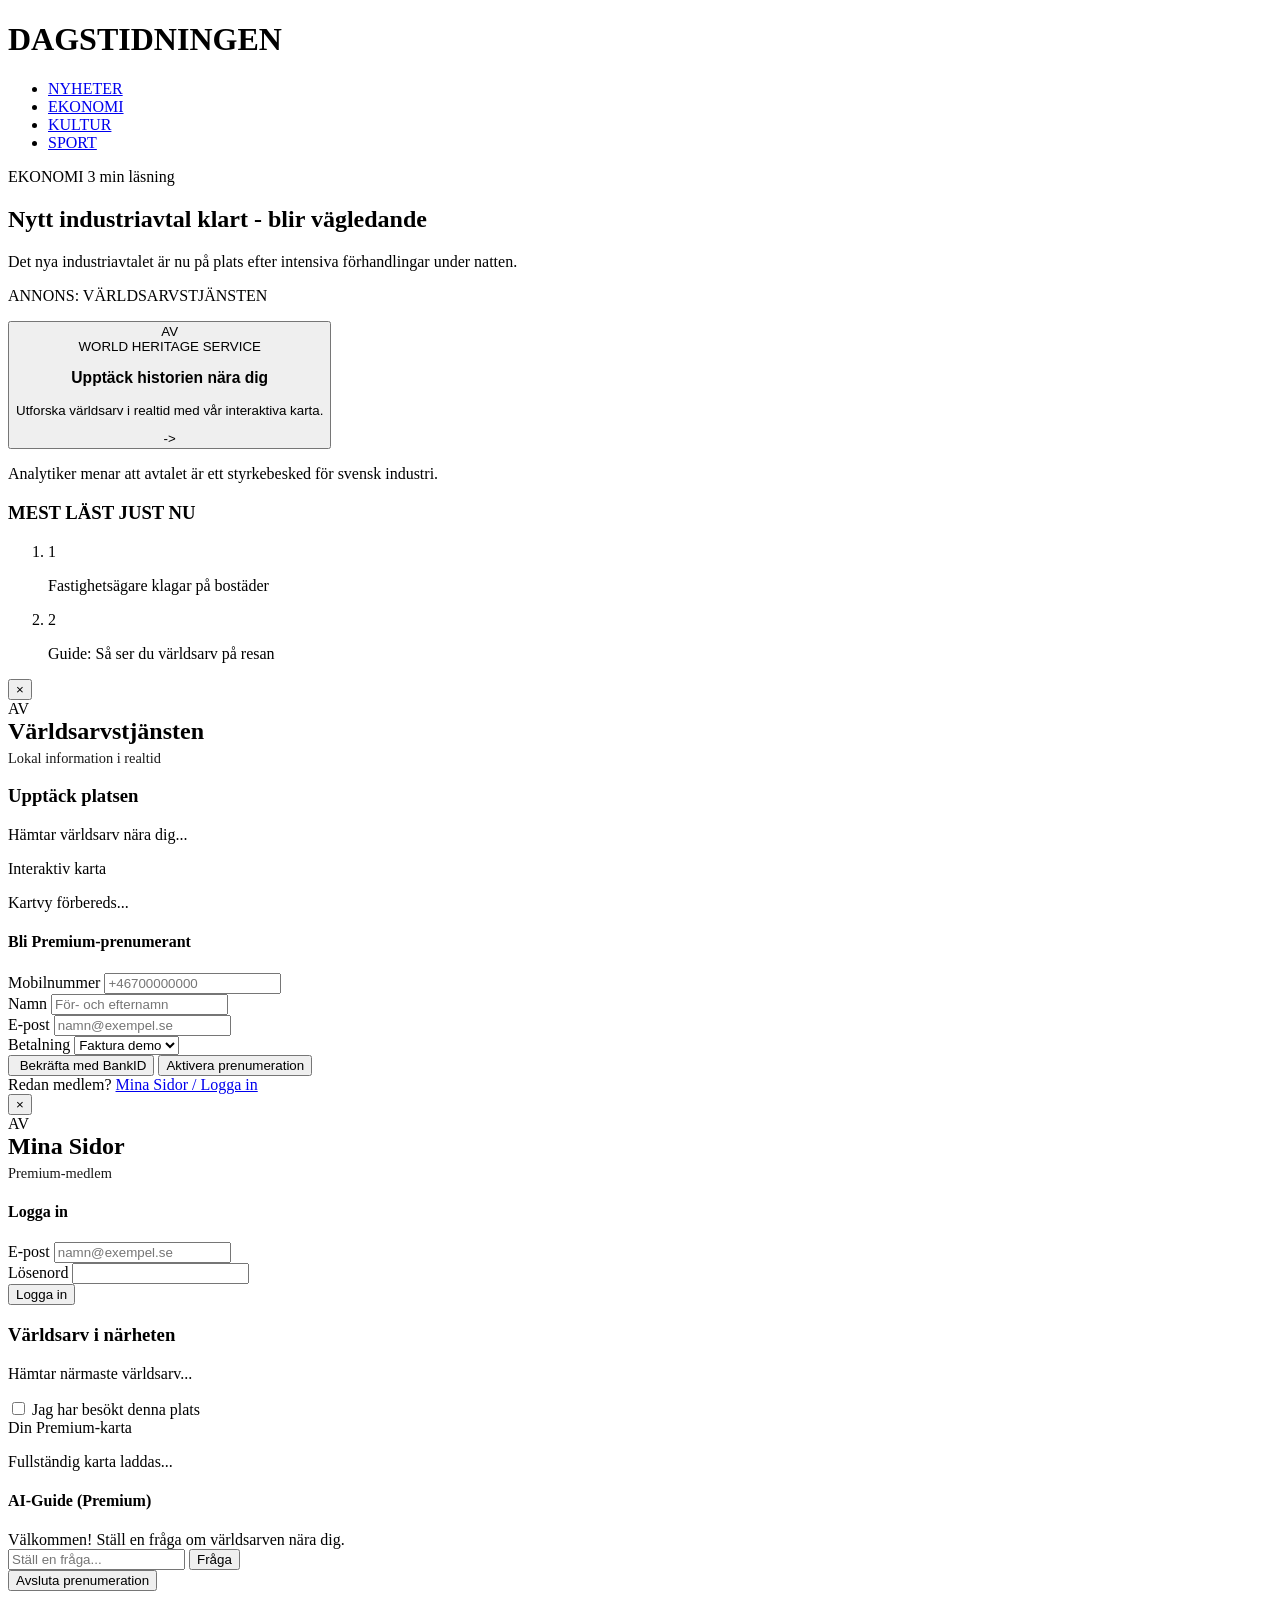
==== commit a72407eb: "Step 11: Connect frontend widget to backend APIs" ====
--- a/frontend/templates/index.html
+++ b/frontend/templates/index.html
@@ -4,7 +4,9 @@
       <meta charset="UTF-8" />
       <meta name="viewport" content="width=device-width, initial-scale=1.0" />
       <title>Dagstidningen - Senaste Nytt</title>
-      <link rel="stylesheet" href="../static/css/style.css" />
+      <link rel="stylesheet" href="https://unpkg.com/leaflet@1.9.4/dist/leaflet.css" />
+      <link rel="stylesheet" href="/static/css/style.css" />
+      <script src="https://unpkg.com/leaflet@1.9.4/dist/leaflet.js"></script>
    </head>
    <body>
       <div class="top-accent"></div>
@@ -31,7 +33,7 @@
                   <span class="read-time">3 min läsning</span>
                </div>
                <h1 class="article-title">
-                  Nytt industriavtal klart – blir vägledande
+                  Nytt industriavtal klart - blir vägledande
                </h1>
                <p class="lead-text">
                   Det nya industriavtalet är nu på plats efter intensiva
@@ -50,7 +52,7 @@
                            <h3>Upptäck historien nära dig</h3>
                            <p>Utforska världsarv i realtid med vår interaktiva karta.</p>
                         </div>
-                        <div class="unesco-arrow" aria-hidden="true">→</div>
+                        <div class="unesco-arrow" aria-hidden="true">-&gt;</div>
                      </div>
                   </button>
                </div>
@@ -87,24 +89,41 @@
             </div>
 
             <div class="modal-body">
-               <div class="info-card">
-                  <h3><span aria-hidden="true">📍</span> Upptäck platsen</h3>
-                  <p>Du är nära <strong>Örlogsstaden Karlskrona</strong>. Som medlem får du tillgång till fördjupad historik och AI-guide.</p>
+               <div class="info-card" id="siteSummary">
+                  <h3>Upptäck platsen</h3>
+                  <p>Hämtar världsarv nära dig...</p>
                </div>
 
                <div class="map-placeholder">
-                  <div class="map-header"><span aria-hidden="true">🗺️</span> Interaktiv karta</div>
-                  <div class="map-view">
+                  <div class="map-header">Interaktiv karta</div>
+                  <div class="map-view" id="map-view">
                      <p class="map-hint">Kartvy förbereds...</p>
                   </div>
+               </div>
+
+               <div class="site-list" id="siteList" aria-live="polite"></div>
+
+               <div class="site-detail" id="siteDetail" hidden>
+                  <div class="form-group">
+                     <label for="languageSelect">Språk</label>
+                     <select id="languageSelect">
+                        <option value="">Original</option>
+                        <option value="sv">Svenska</option>
+                        <option value="en">English</option>
+                        <option value="ja">日本語</option>
+                        <option value="ar">العربية</option>
+                     </select>
+                  </div>
+                  <h4 id="detailTitle"></h4>
+                  <p id="detailDescription"></p>
                </div>
 
                <div class="subscription-box">
                   <h4>Bli Premium-prenumerant</h4>
-                  <div class="subscription-form">
+                  <form class="subscription-form" id="subscribeForm">
                      <div class="form-group">
                         <label for="phoneInput">Mobilnummer</label>
-                        <input type="tel" id="phoneInput" placeholder="070-000 00 00" required />
+                        <input type="tel" id="phoneInput" placeholder="+46700000000" />
                      </div>
                      <div class="form-group">
                         <label for="nameInput">Namn</label>
@@ -112,14 +131,23 @@
                      </div>
                      <div class="form-group">
                         <label for="emailInput">E-post</label>
-                        <input type="email" id="emailInput" placeholder="namn@exempel.se" required />
-                     </div>
-
-                     <button class="btn-bankid" id="bankidBtn">
+                        <input type="email" id="emailInput" placeholder="namn@exempel.se" />
+                     </div>
+                     <div class="form-group">
+                        <label for="paymentMethod">Betalning</label>
+                        <select id="paymentMethod">
+                           <option value="invoice">Faktura demo</option>
+                           <option value="card">Kort</option>
+                        </select>
+                     </div>
+
+                     <button class="btn-bankid" id="bankidBtn" type="button">
                         <img src="https://upload.wikimedia.org/wikipedia/commons/4/4e/BankID_logo.svg" alt="" aria-hidden="true" />
                         Bekräfta med BankID
                      </button>
-                  </div>
+                     <button class="btn-primary" type="submit">Aktivera prenumeration</button>
+                  </form>
+                  <div class="form-status" id="widgetStatus" aria-live="polite"></div>
                   <div class="footer-link">
                      Redan medlem? <a href="#" id="toMemberView">Mina Sidor / Logga in</a>
                   </div>
@@ -135,14 +163,37 @@
                <div class="fake-logo-small" aria-hidden="true">AV</div>
                <div>
                   <h2 id="memberTitle" style="margin: 0">Mina Sidor</h2>
-                  <p style="margin: 5px 0 0; font-size: 0.9rem; opacity: 0.9">Inloggad som Premium-medlem</p>
+                  <p style="margin: 5px 0 0; font-size: 0.9rem; opacity: 0.9">Premium-medlem</p>
                </div>
             </div>
 
             <div class="modal-body">
+               <form class="login-form" id="loginForm">
+                  <h4>Logga in</h4>
+                  <div class="form-group">
+                     <label for="loginEmail">E-post</label>
+                     <input type="email" id="loginEmail" placeholder="namn@exempel.se" required />
+                  </div>
+                  <div class="form-group">
+                     <label for="loginPassword">Lösenord</label>
+                     <input type="password" id="loginPassword" required />
+                  </div>
+                  <button class="btn-primary" type="submit">Logga in</button>
+               </form>
+
+               <form class="login-form" id="twoFactorForm" hidden>
+                  <h4>Tvåfaktorskod</h4>
+                  <div class="form-group">
+                     <label for="twoFactorCode">Kod</label>
+                     <input type="text" id="twoFactorCode" inputmode="numeric" required />
+                  </div>
+                  <button class="btn-primary" type="submit">Verifiera</button>
+               </form>
+               <div class="form-status" id="loginStatus" aria-live="polite"></div>
+
                <div class="info-card">
-                  <h3><span aria-hidden="true">📍</span> Världsarv i närheten</h3>
-                  <p>Du befinner dig just nu nära <strong>Örlogsstaden Karlskrona</strong>.</p>
+                  <h3>Världsarv i närheten</h3>
+                  <p id="memberSiteText">Hämtar närmaste världsarv...</p>
                   <div class="checkbox-group">
                      <label class="custom-checkbox">
                         <input type="checkbox" id="visitedCheck" />
@@ -152,16 +203,16 @@
                </div>
 
                <div class="map-placeholder">
-                  <div class="map-header"><span aria-hidden="true">🗺️</span> Din Premium-karta</div>
-                  <div class="map-view premium-map">
+                  <div class="map-header">Din Premium-karta</div>
+                  <div class="map-view premium-map" id="member-map-view">
                      <p class="map-hint">Fullständig karta laddas...</p>
                   </div>
                </div>
 
                <div class="chatbot-container">
-                  <h4><span class="sparkle" aria-hidden="true">✨</span> AI-Guide (Premium)</h4>
+                  <h4>AI-Guide (Premium)</h4>
                   <div class="chat-box" id="chatOutput" aria-live="polite">
-                     Välkommen! Jag är din personliga guide till Örlogsstaden Karlskrona. Vad vill du veta mer om platsen?
+                     Välkommen! Ställ en fråga om världsarven nära dig.
                   </div>
                   <div class="chat-input-area">
                      <input type="text" placeholder="Ställ en fråga..." id="chatInput" />
@@ -170,12 +221,12 @@
                </div>
 
                <div class="account-management">
-                  <button class="btn-cancel" onclick="confirmCancel()">Avsluta prenumeration</button>
+                  <button class="btn-cancel" id="cancelSubscriptionBtn" type="button">Avsluta prenumeration</button>
                </div>
             </div>
          </div>
       </div>
 
-      <script src="../static/js/script.js"></script>
+      <script src="/static/js/script.js"></script>
    </body>
 </html>
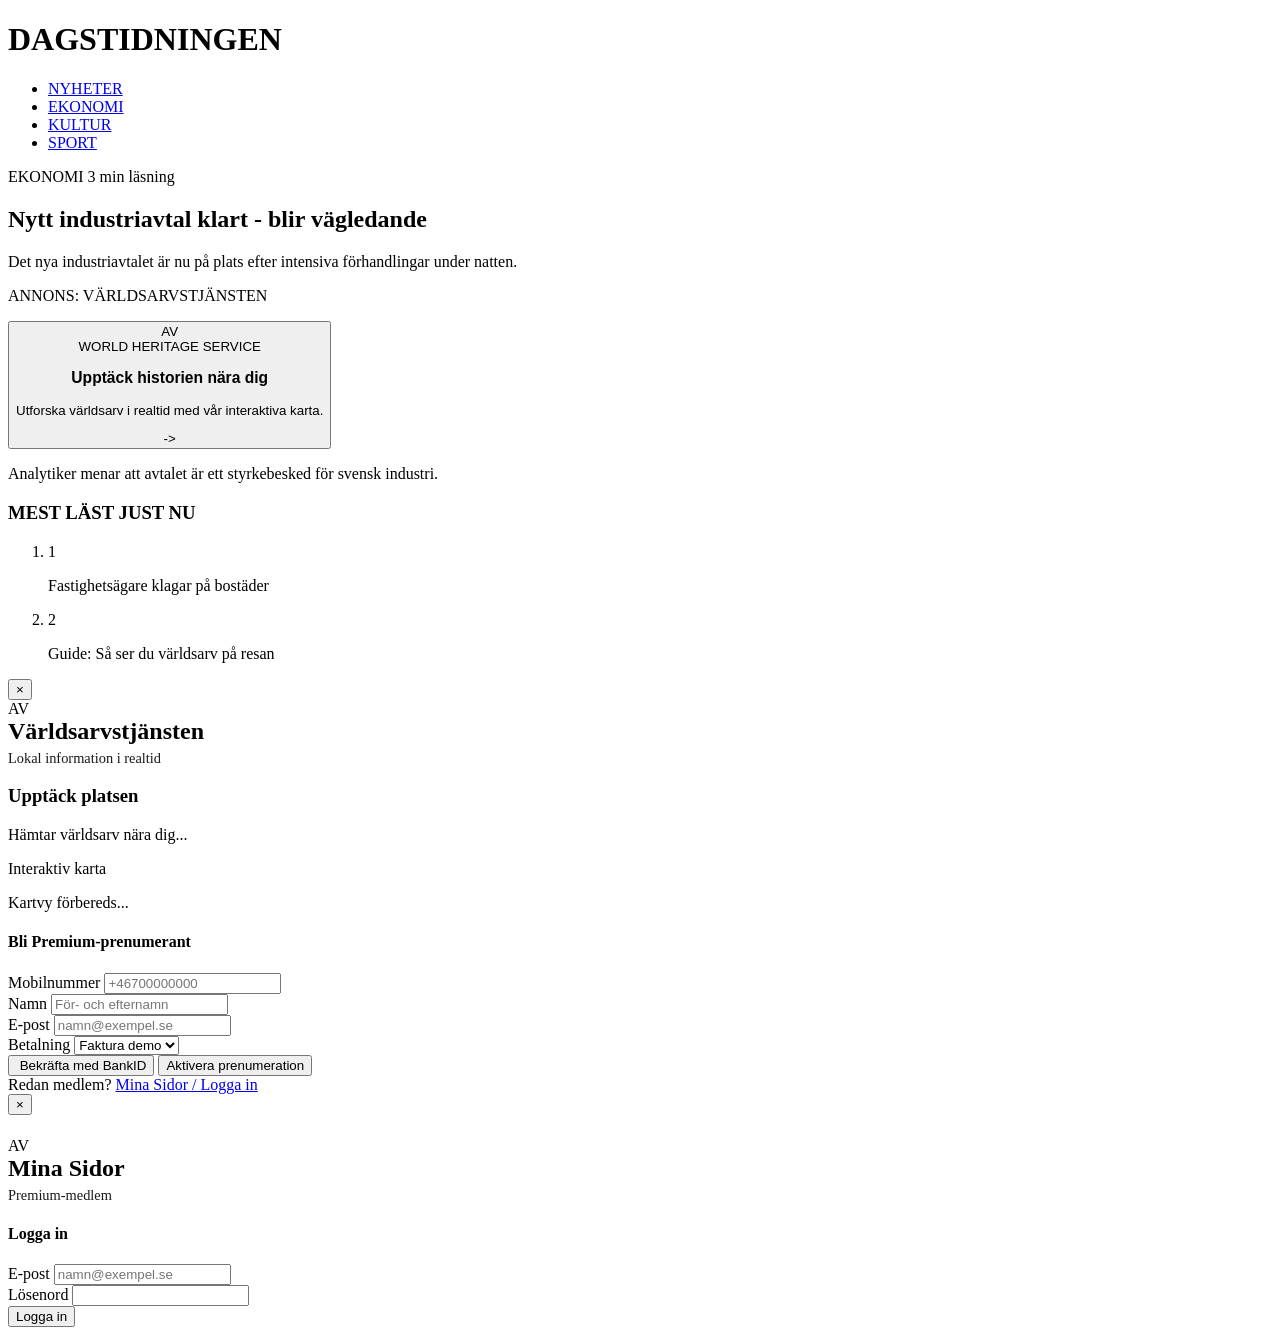
==== commit 49ccb6c5: "Feature: AI chat auth guard, language detection, notification fixes, member modal flow - AI chat now" ====
--- a/frontend/templates/index.html
+++ b/frontend/templates/index.html
@@ -152,6 +152,27 @@
                      Redan medlem? <a href="#" id="toMemberView">Mina Sidor / Logga in</a>
                   </div>
                </div>
+
+               <div id="setPasswordSection" hidden>
+                  <h4>Slutför ditt konto</h4>
+                  <p style="font-size:0.9rem;margin-bottom:1rem;">Ditt konto är skapat. Välj inloggningsuppgifter för att komma åt Mina Sidor.</p>
+                  <form id="setCredentialsForm">
+                     <div class="form-group" id="setupEmailGroup">
+                        <label for="setupEmail">E-postadress (användarnamn)</label>
+                        <input type="email" id="setupEmail" placeholder="namn@exempel.se" />
+                     </div>
+                     <div class="form-group">
+                        <label for="newPassword">Välj lösenord</label>
+                        <input type="password" id="newPassword" placeholder="Minst 8 tecken" />
+                     </div>
+                     <div class="form-group">
+                        <label for="confirmPassword">Bekräfta lösenord</label>
+                        <input type="password" id="confirmPassword" placeholder="Upprepa lösenordet" />
+                     </div>
+                     <button class="btn-primary" type="submit">Spara och fortsätt</button>
+                  </form>
+                  <div class="form-status" id="setPasswordStatus" aria-live="polite"></div>
+               </div>
             </div>
          </div>
       </div>
@@ -160,6 +181,7 @@
          <div class="modal-window">
             <button class="close-modal" id="closeMemberBtn" aria-label="Stäng fönster">&times;</button>
             <div class="modal-header" style="background: var(--unesco-dark)">
+               <button id="backToVisitorBtn" aria-label="Tillbaka" style="background:none;border:none;color:white;font-size:1.2rem;cursor:pointer;margin-right:0.75rem;padding:0;">&#8592;</button>
                <div class="fake-logo-small" aria-hidden="true">AV</div>
                <div>
                   <h2 id="memberTitle" style="margin: 0">Mina Sidor</h2>
@@ -191,7 +213,7 @@
                </form>
                <div class="form-status" id="loginStatus" aria-live="polite"></div>
 
-               <div class="info-card">
+               <div class="info-card" id="memberInfoCard" hidden>
                   <h3>Världsarv i närheten</h3>
                   <p id="memberSiteText">Hämtar närmaste världsarv...</p>
                   <div class="checkbox-group">
@@ -202,14 +224,14 @@
                   </div>
                </div>
 
-               <div class="map-placeholder">
+               <div class="map-placeholder" id="memberMapSection" hidden>
                   <div class="map-header">Din Premium-karta</div>
                   <div class="map-view premium-map" id="member-map-view">
                      <p class="map-hint">Fullständig karta laddas...</p>
                   </div>
                </div>
 
-               <div class="chatbot-container">
+               <div class="chatbot-container" id="chatbotContainer" hidden>
                   <h4>AI-Guide (Premium)</h4>
                   <div class="chat-box" id="chatOutput" aria-live="polite">
                      Välkommen! Ställ en fråga om världsarven nära dig.
@@ -220,7 +242,7 @@
                   </div>
                </div>
 
-               <div class="account-management">
+               <div class="account-management" id="accountManagement" hidden>
                   <button class="btn-cancel" id="cancelSubscriptionBtn" type="button">Avsluta prenumeration</button>
                </div>
             </div>
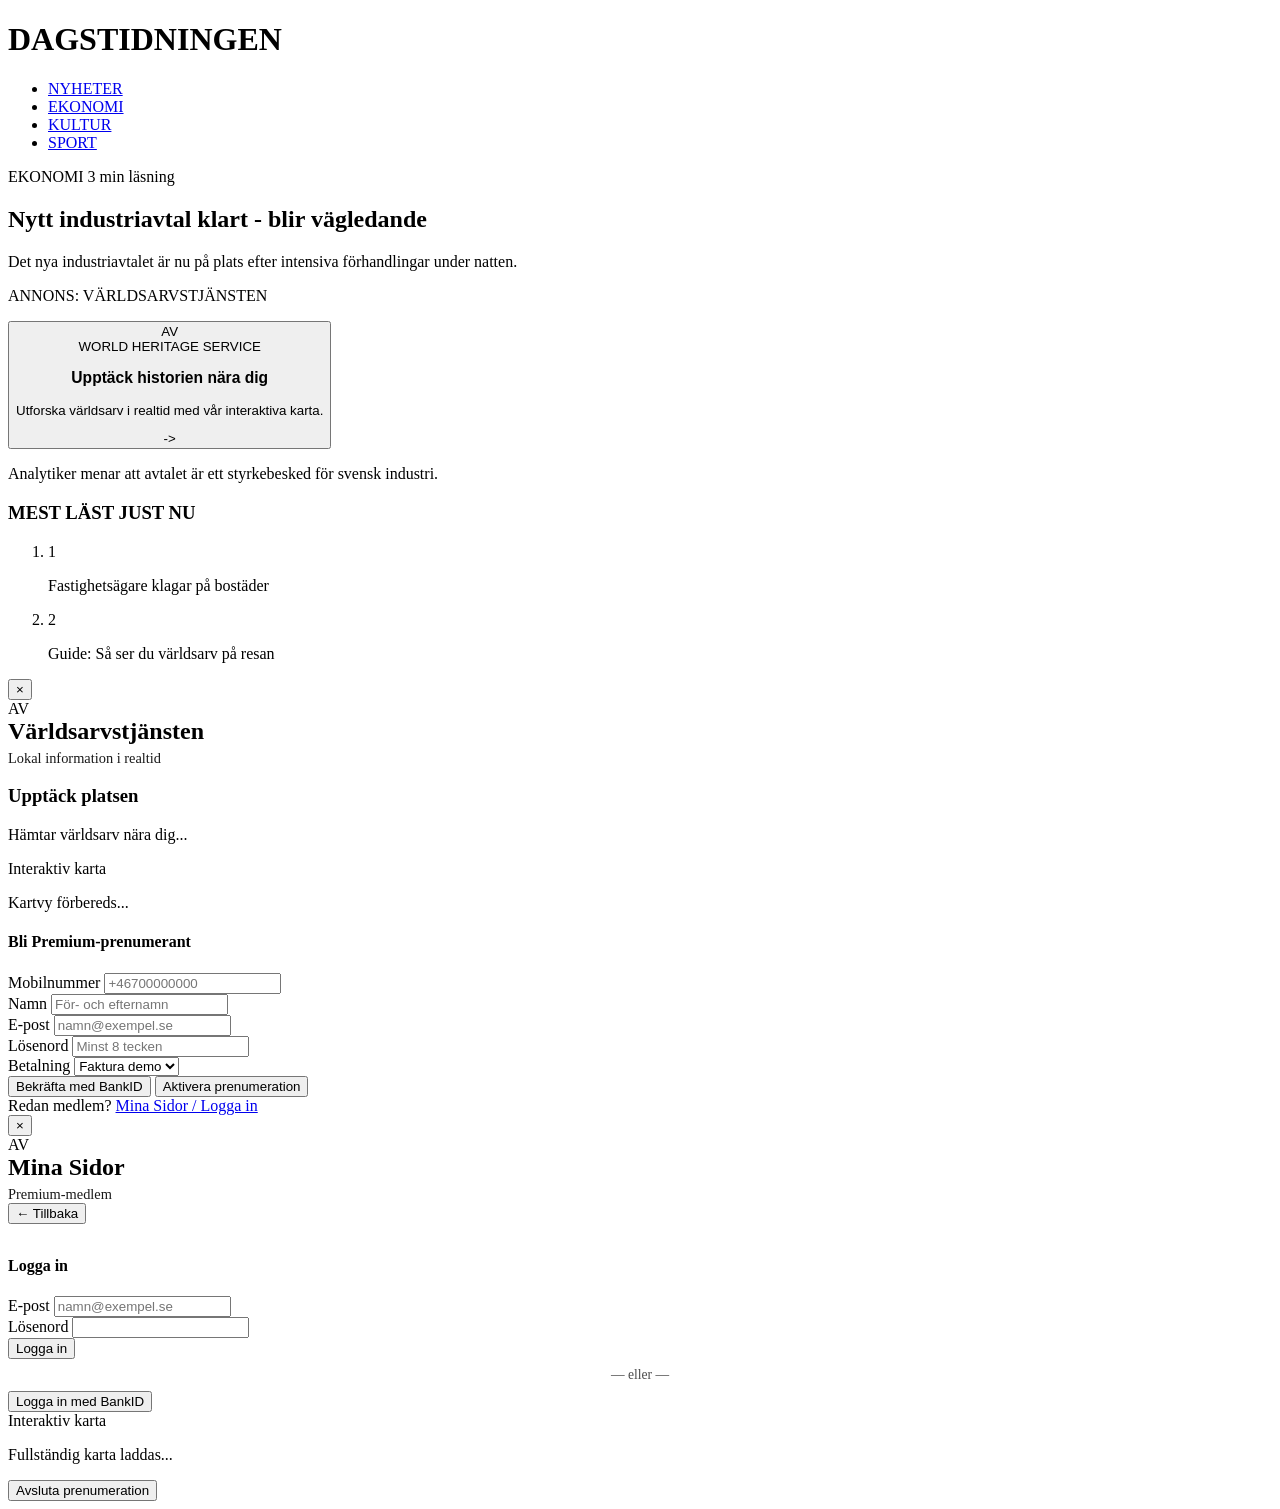
==== commit eccaa578: "Step 14: Add BankID login, 2FA, QR fix, and UX polish - BankID login added to member modal (device +" ====
--- a/frontend/templates/index.html
+++ b/frontend/templates/index.html
@@ -6,7 +6,9 @@
       <title>Dagstidningen - Senaste Nytt</title>
       <link rel="stylesheet" href="https://unpkg.com/leaflet@1.9.4/dist/leaflet.css" />
       <link rel="stylesheet" href="/static/css/style.css" />
+      <link rel="icon" href="data:,">
       <script src="https://unpkg.com/leaflet@1.9.4/dist/leaflet.js"></script>
+      <script src="https://cdnjs.cloudflare.com/ajax/libs/qrcodejs/1.0.0/qrcode.min.js"></script>
    </head>
    <body>
       <div class="top-accent"></div>
@@ -134,6 +136,10 @@
                         <input type="email" id="emailInput" placeholder="namn@exempel.se" />
                      </div>
                      <div class="form-group">
+                        <label for="passwordInput">Lösenord</label>
+                        <input type="password" id="passwordInput" placeholder="Minst 8 tecken" minlength="8" />
+                     </div>
+                     <div class="form-group">
                         <label for="paymentMethod">Betalning</label>
                         <select id="paymentMethod">
                            <option value="invoice">Faktura demo</option>
@@ -142,9 +148,19 @@
                      </div>
 
                      <button class="btn-bankid" id="bankidBtn" type="button">
-                        <img src="https://upload.wikimedia.org/wikipedia/commons/4/4e/BankID_logo.svg" alt="" aria-hidden="true" />
+                        <img src="/static/img/bankid-logo.svg" alt="" aria-hidden="true" onerror="this.style.display='none'" />
                         Bekräfta med BankID
                      </button>
+                     <div id="bankidChoicePanel" style="display:none;flex-direction:column;gap:8px;margin-top:8px;">
+                        <button class="btn-bankid" id="bankidDeviceBtn" type="button">BankID på den här enheten</button>
+                        <button class="btn-bankid" id="bankidMobileBtn" type="button">Mobilt BankID (QR-kod)</button>
+                     </div>
+                     <div id="bankidQrPanel" hidden style="text-align:center;margin-top:12px;">
+                        <p style="font-size:0.85rem;margin-bottom:8px;">Öppna BankID-appen och skanna QR-koden</p>
+                        <div id="bankidQrCode" style="display:inline-block;"></div>
+                        <br/>
+                        <button class="btn-cancel" id="bankidQrCancelBtn" type="button" style="width:auto;padding:8px 20px;margin-top:8px;">← Tillbaka</button>
+                     </div>
                      <button class="btn-primary" type="submit">Aktivera prenumeration</button>
                   </form>
                   <div class="form-status" id="widgetStatus" aria-live="polite"></div>
@@ -152,27 +168,6 @@
                      Redan medlem? <a href="#" id="toMemberView">Mina Sidor / Logga in</a>
                   </div>
                </div>
-
-               <div id="setPasswordSection" hidden>
-                  <h4>Slutför ditt konto</h4>
-                  <p style="font-size:0.9rem;margin-bottom:1rem;">Ditt konto är skapat. Välj inloggningsuppgifter för att komma åt Mina Sidor.</p>
-                  <form id="setCredentialsForm">
-                     <div class="form-group" id="setupEmailGroup">
-                        <label for="setupEmail">E-postadress (användarnamn)</label>
-                        <input type="email" id="setupEmail" placeholder="namn@exempel.se" />
-                     </div>
-                     <div class="form-group">
-                        <label for="newPassword">Välj lösenord</label>
-                        <input type="password" id="newPassword" placeholder="Minst 8 tecken" />
-                     </div>
-                     <div class="form-group">
-                        <label for="confirmPassword">Bekräfta lösenord</label>
-                        <input type="password" id="confirmPassword" placeholder="Upprepa lösenordet" />
-                     </div>
-                     <button class="btn-primary" type="submit">Spara och fortsätt</button>
-                  </form>
-                  <div class="form-status" id="setPasswordStatus" aria-live="polite"></div>
-               </div>
             </div>
          </div>
       </div>
@@ -181,7 +176,6 @@
          <div class="modal-window">
             <button class="close-modal" id="closeMemberBtn" aria-label="Stäng fönster">&times;</button>
             <div class="modal-header" style="background: var(--unesco-dark)">
-               <button id="backToVisitorBtn" aria-label="Tillbaka" style="background:none;border:none;color:white;font-size:1.2rem;cursor:pointer;margin-right:0.75rem;padding:0;">&#8592;</button>
                <div class="fake-logo-small" aria-hidden="true">AV</div>
                <div>
                   <h2 id="memberTitle" style="margin: 0">Mina Sidor</h2>
@@ -190,6 +184,18 @@
             </div>
 
             <div class="modal-body">
+               <button class="btn-cancel" id="backToVisitorBtn" type="button" style="margin-top:0;margin-bottom:12px;">← Tillbaka</button>
+
+               <div id="userInfoPanel" hidden>
+                  <div class="info-card" style="display:flex;justify-content:space-between;align-items:center;flex-wrap:wrap;gap:8px;">
+                     <div>
+                        <strong id="userNameDisplay"></strong><br>
+                        <small id="userEmailDisplay" style="opacity:0.7;font-size:0.8rem;"></small>
+                     </div>
+                     <button class="btn-cancel" id="logoutBtn" type="button" style="width:auto;margin:0;padding:8px 16px;">Logga ut</button>
+                  </div>
+               </div>
+
                <form class="login-form" id="loginForm">
                   <h4>Logga in</h4>
                   <div class="form-group">
@@ -203,6 +209,25 @@
                   <button class="btn-primary" type="submit">Logga in</button>
                </form>
 
+               <div id="memberBankidSection">
+                  <p style="text-align:center;margin:8px 0;font-size:0.85rem;opacity:0.7;">— eller —</p>
+                  <button class="btn-bankid" id="memberBankidBtn" type="button">
+                     <img src="/static/img/bankid-logo.svg" alt="" aria-hidden="true" onerror="this.style.display='none'" />
+                     Logga in med BankID
+                  </button>
+                  <div id="memberBankidChoicePanel" style="display:none;flex-direction:column;gap:8px;margin-top:8px;">
+                     <button class="btn-bankid" id="memberBankidDeviceBtn" type="button">BankID på den här enheten</button>
+                     <button class="btn-bankid" id="memberBankidMobileBtn" type="button">Mobilt BankID (QR-kod)</button>
+                  </div>
+                  <div id="memberBankidQrPanel" hidden style="text-align:center;margin-top:12px;">
+                     <p style="font-size:0.85rem;margin-bottom:8px;">Öppna BankID-appen och skanna QR-koden</p>
+                     <div id="memberBankidQrCode" style="display:inline-block;"></div>
+                     <br/>
+                     <button class="btn-cancel" id="memberBankidQrCancelBtn" type="button" style="width:auto;padding:8px 20px;margin-top:8px;">← Tillbaka</button>
+                  </div>
+                  <div class="form-status" id="memberBankidStatus" aria-live="polite"></div>
+               </div>
+
                <form class="login-form" id="twoFactorForm" hidden>
                   <h4>Tvåfaktorskod</h4>
                   <div class="form-group">
@@ -213,7 +238,32 @@
                </form>
                <div class="form-status" id="loginStatus" aria-live="polite"></div>
 
-               <div class="info-card" id="memberInfoCard" hidden>
+               <div id="twoFaPanel" hidden>
+                  <div class="info-card">
+                     <h4 style="margin-top:0;">Tvåfaktorsautentisering</h4>
+                     <p id="twoFaStatusText">Laddar...</p>
+                     <button class="btn-primary" id="twoFaActionBtn" type="button" style="margin-top:4px;">Aktivera 2FA</button>
+                     <div id="twoFaSetupBox" hidden style="margin-top:12px;">
+                        <p style="font-size:0.85rem;margin-bottom:8px;">Skanna med Google Authenticator eller liknande app:</p>
+                        <div id="twoFaQrCode" style="text-align:center;margin:8px 0;"></div>
+                        <div class="form-group">
+                           <label for="twoFaCodeInput">Bekräfta med kod från appen</label>
+                           <input type="text" id="twoFaCodeInput" inputmode="numeric" placeholder="123456" maxlength="6" />
+                        </div>
+                        <button class="btn-primary" id="twoFaVerifyBtn" type="button">Aktivera</button>
+                     </div>
+                     <div id="twoFaDisableBox" hidden style="margin-top:12px;">
+                        <div class="form-group">
+                           <label for="twoFaDisableCodeInput">Kod från appen för att inaktivera</label>
+                           <input type="text" id="twoFaDisableCodeInput" inputmode="numeric" placeholder="123456" maxlength="6" />
+                        </div>
+                        <button class="btn-cancel" id="twoFaDisableVerifyBtn" type="button" style="margin-top:0;">Bekräfta inaktivering</button>
+                     </div>
+                     <div class="form-status" id="twoFaStatus" aria-live="polite" style="margin-top:8px;font-size:0.85rem;"></div>
+                  </div>
+               </div>
+
+               <div class="info-card" id="memberSiteCard" hidden>
                   <h3>Världsarv i närheten</h3>
                   <p id="memberSiteText">Hämtar närmaste världsarv...</p>
                   <div class="checkbox-group">
@@ -224,8 +274,8 @@
                   </div>
                </div>
 
-               <div class="map-placeholder" id="memberMapSection" hidden>
-                  <div class="map-header">Din Premium-karta</div>
+               <div class="map-placeholder">
+                  <div class="map-header" id="memberMapHeader">Interaktiv karta</div>
                   <div class="map-view premium-map" id="member-map-view">
                      <p class="map-hint">Fullständig karta laddas...</p>
                   </div>
@@ -242,7 +292,7 @@
                   </div>
                </div>
 
-               <div class="account-management" id="accountManagement" hidden>
+               <div class="account-management">
                   <button class="btn-cancel" id="cancelSubscriptionBtn" type="button">Avsluta prenumeration</button>
                </div>
             </div>
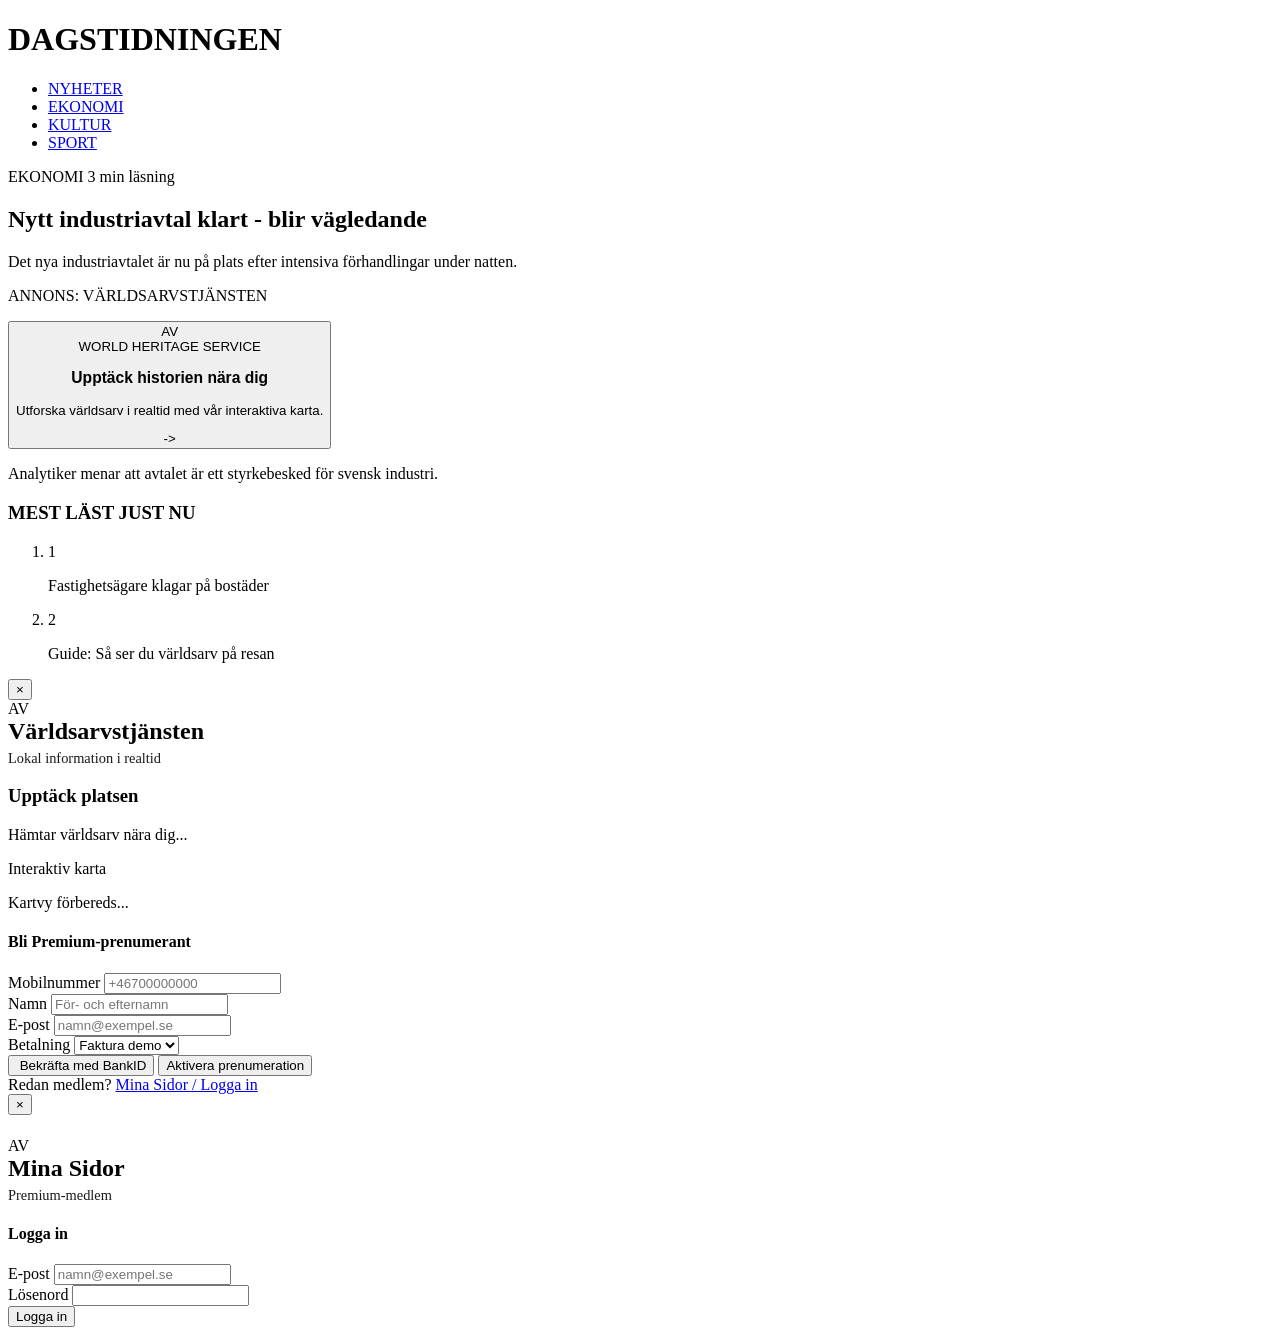
==== commit 92c10167: "Fix: auth flow, notifications, payment, translation and UI improvements - Fix empty migration to act" ====
--- a/frontend/templates/index.html
+++ b/frontend/templates/index.html
@@ -6,9 +6,7 @@
       <title>Dagstidningen - Senaste Nytt</title>
       <link rel="stylesheet" href="https://unpkg.com/leaflet@1.9.4/dist/leaflet.css" />
       <link rel="stylesheet" href="/static/css/style.css" />
-      <link rel="icon" href="data:,">
       <script src="https://unpkg.com/leaflet@1.9.4/dist/leaflet.js"></script>
-      <script src="https://cdnjs.cloudflare.com/ajax/libs/qrcodejs/1.0.0/qrcode.min.js"></script>
    </head>
    <body>
       <div class="top-accent"></div>
@@ -109,8 +107,8 @@
                   <div class="form-group">
                      <label for="languageSelect">Språk</label>
                      <select id="languageSelect">
-                        <option value="">Original</option>
-                        <option value="sv">Svenska</option>
+                        <option value="sv" selected>Svenska</option>
+                        <option value="">Original (engelska)</option>
                         <option value="en">English</option>
                         <option value="ja">日本語</option>
                         <option value="ar">العربية</option>
@@ -134,10 +132,6 @@
                      <div class="form-group">
                         <label for="emailInput">E-post</label>
                         <input type="email" id="emailInput" placeholder="namn@exempel.se" />
-                     </div>
-                     <div class="form-group">
-                        <label for="passwordInput">Lösenord</label>
-                        <input type="password" id="passwordInput" placeholder="Minst 8 tecken" minlength="8" />
                      </div>
                      <div class="form-group">
                         <label for="paymentMethod">Betalning</label>
@@ -148,19 +142,9 @@
                      </div>
 
                      <button class="btn-bankid" id="bankidBtn" type="button">
-                        <img src="/static/img/bankid-logo.svg" alt="" aria-hidden="true" onerror="this.style.display='none'" />
+                        <img src="https://upload.wikimedia.org/wikipedia/commons/4/4e/BankID_logo.svg" alt="" aria-hidden="true" />
                         Bekräfta med BankID
                      </button>
-                     <div id="bankidChoicePanel" style="display:none;flex-direction:column;gap:8px;margin-top:8px;">
-                        <button class="btn-bankid" id="bankidDeviceBtn" type="button">BankID på den här enheten</button>
-                        <button class="btn-bankid" id="bankidMobileBtn" type="button">Mobilt BankID (QR-kod)</button>
-                     </div>
-                     <div id="bankidQrPanel" hidden style="text-align:center;margin-top:12px;">
-                        <p style="font-size:0.85rem;margin-bottom:8px;">Öppna BankID-appen och skanna QR-koden</p>
-                        <div id="bankidQrCode" style="display:inline-block;"></div>
-                        <br/>
-                        <button class="btn-cancel" id="bankidQrCancelBtn" type="button" style="width:auto;padding:8px 20px;margin-top:8px;">← Tillbaka</button>
-                     </div>
                      <button class="btn-primary" type="submit">Aktivera prenumeration</button>
                   </form>
                   <div class="form-status" id="widgetStatus" aria-live="polite"></div>
@@ -168,6 +152,27 @@
                      Redan medlem? <a href="#" id="toMemberView">Mina Sidor / Logga in</a>
                   </div>
                </div>
+
+               <div id="setPasswordSection" hidden>
+                  <h4>Slutför ditt konto</h4>
+                  <p style="font-size:0.9rem;margin-bottom:1rem;">Ditt konto är skapat. Välj inloggningsuppgifter för att komma åt Mina Sidor.</p>
+                  <form id="setCredentialsForm">
+                     <div class="form-group" id="setupEmailGroup">
+                        <label for="setupEmail">E-postadress (användarnamn)</label>
+                        <input type="email" id="setupEmail" placeholder="namn@exempel.se" />
+                     </div>
+                     <div class="form-group">
+                        <label for="newPassword">Välj lösenord</label>
+                        <input type="password" id="newPassword" placeholder="Minst 8 tecken" />
+                     </div>
+                     <div class="form-group">
+                        <label for="confirmPassword">Bekräfta lösenord</label>
+                        <input type="password" id="confirmPassword" placeholder="Upprepa lösenordet" />
+                     </div>
+                     <button class="btn-primary" type="submit">Spara och fortsätt</button>
+                  </form>
+                  <div class="form-status" id="setPasswordStatus" aria-live="polite"></div>
+               </div>
             </div>
          </div>
       </div>
@@ -176,6 +181,7 @@
          <div class="modal-window">
             <button class="close-modal" id="closeMemberBtn" aria-label="Stäng fönster">&times;</button>
             <div class="modal-header" style="background: var(--unesco-dark)">
+               <button id="backToVisitorBtn" aria-label="Tillbaka" style="background:none;border:none;color:white;font-size:1.2rem;cursor:pointer;margin-right:0.75rem;padding:0;">&#8592;</button>
                <div class="fake-logo-small" aria-hidden="true">AV</div>
                <div>
                   <h2 id="memberTitle" style="margin: 0">Mina Sidor</h2>
@@ -184,18 +190,6 @@
             </div>
 
             <div class="modal-body">
-               <button class="btn-cancel" id="backToVisitorBtn" type="button" style="margin-top:0;margin-bottom:12px;">← Tillbaka</button>
-
-               <div id="userInfoPanel" hidden>
-                  <div class="info-card" style="display:flex;justify-content:space-between;align-items:center;flex-wrap:wrap;gap:8px;">
-                     <div>
-                        <strong id="userNameDisplay"></strong><br>
-                        <small id="userEmailDisplay" style="opacity:0.7;font-size:0.8rem;"></small>
-                     </div>
-                     <button class="btn-cancel" id="logoutBtn" type="button" style="width:auto;margin:0;padding:8px 16px;">Logga ut</button>
-                  </div>
-               </div>
-
                <form class="login-form" id="loginForm">
                   <h4>Logga in</h4>
                   <div class="form-group">
@@ -208,25 +202,6 @@
                   </div>
                   <button class="btn-primary" type="submit">Logga in</button>
                </form>
-
-               <div id="memberBankidSection">
-                  <p style="text-align:center;margin:8px 0;font-size:0.85rem;opacity:0.7;">— eller —</p>
-                  <button class="btn-bankid" id="memberBankidBtn" type="button">
-                     <img src="/static/img/bankid-logo.svg" alt="" aria-hidden="true" onerror="this.style.display='none'" />
-                     Logga in med BankID
-                  </button>
-                  <div id="memberBankidChoicePanel" style="display:none;flex-direction:column;gap:8px;margin-top:8px;">
-                     <button class="btn-bankid" id="memberBankidDeviceBtn" type="button">BankID på den här enheten</button>
-                     <button class="btn-bankid" id="memberBankidMobileBtn" type="button">Mobilt BankID (QR-kod)</button>
-                  </div>
-                  <div id="memberBankidQrPanel" hidden style="text-align:center;margin-top:12px;">
-                     <p style="font-size:0.85rem;margin-bottom:8px;">Öppna BankID-appen och skanna QR-koden</p>
-                     <div id="memberBankidQrCode" style="display:inline-block;"></div>
-                     <br/>
-                     <button class="btn-cancel" id="memberBankidQrCancelBtn" type="button" style="width:auto;padding:8px 20px;margin-top:8px;">← Tillbaka</button>
-                  </div>
-                  <div class="form-status" id="memberBankidStatus" aria-live="polite"></div>
-               </div>
 
                <form class="login-form" id="twoFactorForm" hidden>
                   <h4>Tvåfaktorskod</h4>
@@ -238,32 +213,7 @@
                </form>
                <div class="form-status" id="loginStatus" aria-live="polite"></div>
 
-               <div id="twoFaPanel" hidden>
-                  <div class="info-card">
-                     <h4 style="margin-top:0;">Tvåfaktorsautentisering</h4>
-                     <p id="twoFaStatusText">Laddar...</p>
-                     <button class="btn-primary" id="twoFaActionBtn" type="button" style="margin-top:4px;">Aktivera 2FA</button>
-                     <div id="twoFaSetupBox" hidden style="margin-top:12px;">
-                        <p style="font-size:0.85rem;margin-bottom:8px;">Skanna med Google Authenticator eller liknande app:</p>
-                        <div id="twoFaQrCode" style="text-align:center;margin:8px 0;"></div>
-                        <div class="form-group">
-                           <label for="twoFaCodeInput">Bekräfta med kod från appen</label>
-                           <input type="text" id="twoFaCodeInput" inputmode="numeric" placeholder="123456" maxlength="6" />
-                        </div>
-                        <button class="btn-primary" id="twoFaVerifyBtn" type="button">Aktivera</button>
-                     </div>
-                     <div id="twoFaDisableBox" hidden style="margin-top:12px;">
-                        <div class="form-group">
-                           <label for="twoFaDisableCodeInput">Kod från appen för att inaktivera</label>
-                           <input type="text" id="twoFaDisableCodeInput" inputmode="numeric" placeholder="123456" maxlength="6" />
-                        </div>
-                        <button class="btn-cancel" id="twoFaDisableVerifyBtn" type="button" style="margin-top:0;">Bekräfta inaktivering</button>
-                     </div>
-                     <div class="form-status" id="twoFaStatus" aria-live="polite" style="margin-top:8px;font-size:0.85rem;"></div>
-                  </div>
-               </div>
-
-               <div class="info-card" id="memberSiteCard" hidden>
+               <div class="info-card" id="memberInfoCard" hidden>
                   <h3>Världsarv i närheten</h3>
                   <p id="memberSiteText">Hämtar närmaste världsarv...</p>
                   <div class="checkbox-group">
@@ -274,8 +224,8 @@
                   </div>
                </div>
 
-               <div class="map-placeholder">
-                  <div class="map-header" id="memberMapHeader">Interaktiv karta</div>
+               <div class="map-placeholder" id="memberMapSection" hidden>
+                  <div class="map-header">Din Premium-karta</div>
                   <div class="map-view premium-map" id="member-map-view">
                      <p class="map-hint">Fullständig karta laddas...</p>
                   </div>
@@ -292,8 +242,15 @@
                   </div>
                </div>
 
-               <div class="account-management">
+               <div class="account-management" id="accountManagement" hidden>
                   <button class="btn-cancel" id="cancelSubscriptionBtn" type="button">Avsluta prenumeration</button>
+                  <div id="cancelConfirm" hidden style="margin-top:12px;padding:14px;background:#fff3f3;border:1px solid #f5c6cb;border-radius:8px;">
+                     <p style="margin:0 0 10px;font-size:0.9rem;">Är du säker på att du vill avsluta din prenumeration?</p>
+                     <div style="display:flex;gap:10px;">
+                        <button class="btn-primary" id="confirmCancelYes" type="button" style="background:#dc3545;">Ja, avsluta</button>
+                        <button class="btn-primary" id="confirmCancelNo" type="button" style="background:#6c757d;">Nej, behåll</button>
+                     </div>
+                  </div>
                </div>
             </div>
          </div>
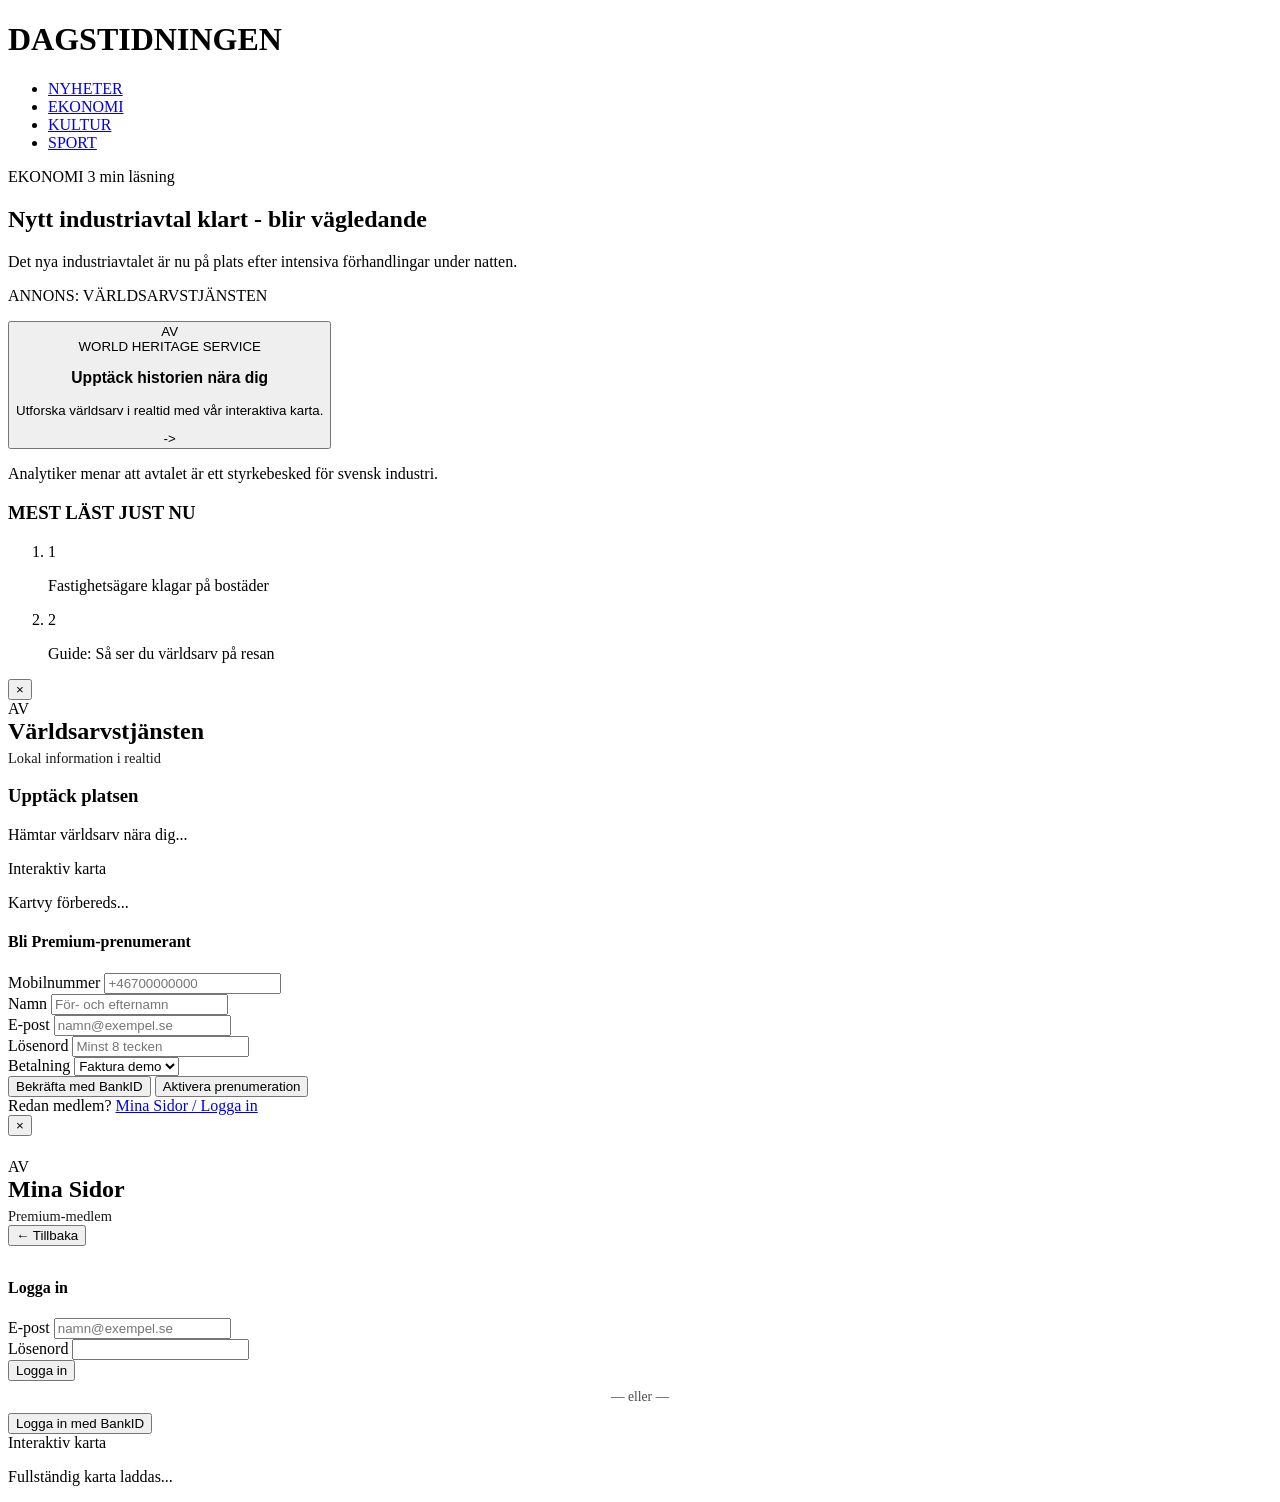
==== commit 2e33a0d0: "Merge branch 'main' into sonias" ====
--- a/frontend/templates/index.html
+++ b/frontend/templates/index.html
@@ -6,7 +6,9 @@
       <title>Dagstidningen - Senaste Nytt</title>
       <link rel="stylesheet" href="https://unpkg.com/leaflet@1.9.4/dist/leaflet.css" />
       <link rel="stylesheet" href="/static/css/style.css" />
+      <link rel="icon" href="data:,">
       <script src="https://unpkg.com/leaflet@1.9.4/dist/leaflet.js"></script>
+      <script src="https://cdnjs.cloudflare.com/ajax/libs/qrcodejs/1.0.0/qrcode.min.js"></script>
    </head>
    <body>
       <div class="top-accent"></div>
@@ -134,6 +136,10 @@
                         <input type="email" id="emailInput" placeholder="namn@exempel.se" />
                      </div>
                      <div class="form-group">
+                        <label for="passwordInput">Lösenord</label>
+                        <input type="password" id="passwordInput" placeholder="Minst 8 tecken" minlength="8" />
+                     </div>
+                     <div class="form-group">
                         <label for="paymentMethod">Betalning</label>
                         <select id="paymentMethod">
                            <option value="invoice">Faktura demo</option>
@@ -142,9 +148,19 @@
                      </div>
 
                      <button class="btn-bankid" id="bankidBtn" type="button">
-                        <img src="https://upload.wikimedia.org/wikipedia/commons/4/4e/BankID_logo.svg" alt="" aria-hidden="true" />
+                        <img src="/static/img/bankid-logo.svg" alt="" aria-hidden="true" onerror="this.style.display='none'" />
                         Bekräfta med BankID
                      </button>
+                     <div id="bankidChoicePanel" style="display:none;flex-direction:column;gap:8px;margin-top:8px;">
+                        <button class="btn-bankid" id="bankidDeviceBtn" type="button">BankID på den här enheten</button>
+                        <button class="btn-bankid" id="bankidMobileBtn" type="button">Mobilt BankID (QR-kod)</button>
+                     </div>
+                     <div id="bankidQrPanel" hidden style="text-align:center;margin-top:12px;">
+                        <p style="font-size:0.85rem;margin-bottom:8px;">Öppna BankID-appen och skanna QR-koden</p>
+                        <div id="bankidQrCode" style="display:inline-block;"></div>
+                        <br/>
+                        <button class="btn-cancel" id="bankidQrCancelBtn" type="button" style="width:auto;padding:8px 20px;margin-top:8px;">← Tillbaka</button>
+                     </div>
                      <button class="btn-primary" type="submit">Aktivera prenumeration</button>
                   </form>
                   <div class="form-status" id="widgetStatus" aria-live="polite"></div>
@@ -190,6 +206,18 @@
             </div>
 
             <div class="modal-body">
+               <button class="btn-cancel" id="backToVisitorBtn" type="button" style="margin-top:0;margin-bottom:12px;">← Tillbaka</button>
+
+               <div id="userInfoPanel" hidden>
+                  <div class="info-card" style="display:flex;justify-content:space-between;align-items:center;flex-wrap:wrap;gap:8px;">
+                     <div>
+                        <strong id="userNameDisplay"></strong><br>
+                        <small id="userEmailDisplay" style="opacity:0.7;font-size:0.8rem;"></small>
+                     </div>
+                     <button class="btn-cancel" id="logoutBtn" type="button" style="width:auto;margin:0;padding:8px 16px;">Logga ut</button>
+                  </div>
+               </div>
+
                <form class="login-form" id="loginForm">
                   <h4>Logga in</h4>
                   <div class="form-group">
@@ -203,6 +231,25 @@
                   <button class="btn-primary" type="submit">Logga in</button>
                </form>
 
+               <div id="memberBankidSection">
+                  <p style="text-align:center;margin:8px 0;font-size:0.85rem;opacity:0.7;">— eller —</p>
+                  <button class="btn-bankid" id="memberBankidBtn" type="button">
+                     <img src="/static/img/bankid-logo.svg" alt="" aria-hidden="true" onerror="this.style.display='none'" />
+                     Logga in med BankID
+                  </button>
+                  <div id="memberBankidChoicePanel" style="display:none;flex-direction:column;gap:8px;margin-top:8px;">
+                     <button class="btn-bankid" id="memberBankidDeviceBtn" type="button">BankID på den här enheten</button>
+                     <button class="btn-bankid" id="memberBankidMobileBtn" type="button">Mobilt BankID (QR-kod)</button>
+                  </div>
+                  <div id="memberBankidQrPanel" hidden style="text-align:center;margin-top:12px;">
+                     <p style="font-size:0.85rem;margin-bottom:8px;">Öppna BankID-appen och skanna QR-koden</p>
+                     <div id="memberBankidQrCode" style="display:inline-block;"></div>
+                     <br/>
+                     <button class="btn-cancel" id="memberBankidQrCancelBtn" type="button" style="width:auto;padding:8px 20px;margin-top:8px;">← Tillbaka</button>
+                  </div>
+                  <div class="form-status" id="memberBankidStatus" aria-live="polite"></div>
+               </div>
+
                <form class="login-form" id="twoFactorForm" hidden>
                   <h4>Tvåfaktorskod</h4>
                   <div class="form-group">
@@ -213,7 +260,32 @@
                </form>
                <div class="form-status" id="loginStatus" aria-live="polite"></div>
 
-               <div class="info-card" id="memberInfoCard" hidden>
+               <div id="twoFaPanel" hidden>
+                  <div class="info-card">
+                     <h4 style="margin-top:0;">Tvåfaktorsautentisering</h4>
+                     <p id="twoFaStatusText">Laddar...</p>
+                     <button class="btn-primary" id="twoFaActionBtn" type="button" style="margin-top:4px;">Aktivera 2FA</button>
+                     <div id="twoFaSetupBox" hidden style="margin-top:12px;">
+                        <p style="font-size:0.85rem;margin-bottom:8px;">Skanna med Google Authenticator eller liknande app:</p>
+                        <div id="twoFaQrCode" style="text-align:center;margin:8px 0;"></div>
+                        <div class="form-group">
+                           <label for="twoFaCodeInput">Bekräfta med kod från appen</label>
+                           <input type="text" id="twoFaCodeInput" inputmode="numeric" placeholder="123456" maxlength="6" />
+                        </div>
+                        <button class="btn-primary" id="twoFaVerifyBtn" type="button">Aktivera</button>
+                     </div>
+                     <div id="twoFaDisableBox" hidden style="margin-top:12px;">
+                        <div class="form-group">
+                           <label for="twoFaDisableCodeInput">Kod från appen för att inaktivera</label>
+                           <input type="text" id="twoFaDisableCodeInput" inputmode="numeric" placeholder="123456" maxlength="6" />
+                        </div>
+                        <button class="btn-cancel" id="twoFaDisableVerifyBtn" type="button" style="margin-top:0;">Bekräfta inaktivering</button>
+                     </div>
+                     <div class="form-status" id="twoFaStatus" aria-live="polite" style="margin-top:8px;font-size:0.85rem;"></div>
+                  </div>
+               </div>
+
+               <div class="info-card" id="memberSiteCard" hidden>
                   <h3>Världsarv i närheten</h3>
                   <p id="memberSiteText">Hämtar närmaste världsarv...</p>
                   <div class="checkbox-group">
@@ -224,8 +296,8 @@
                   </div>
                </div>
 
-               <div class="map-placeholder" id="memberMapSection" hidden>
-                  <div class="map-header">Din Premium-karta</div>
+               <div class="map-placeholder">
+                  <div class="map-header" id="memberMapHeader">Interaktiv karta</div>
                   <div class="map-view premium-map" id="member-map-view">
                      <p class="map-hint">Fullständig karta laddas...</p>
                   </div>
